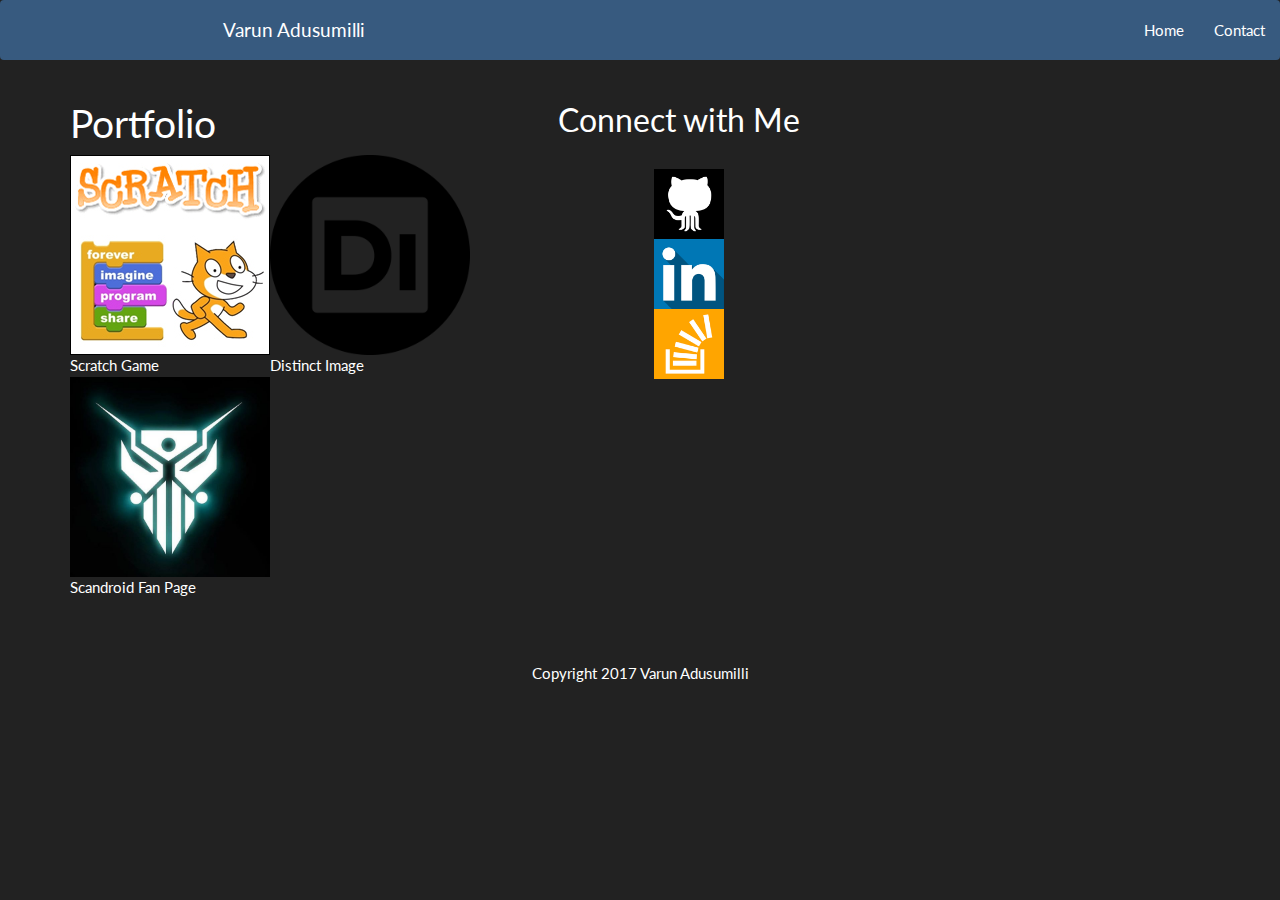
==== portfolio.html @ f9f13335 "Finished" ====
<!DOCTYPE html>
<html>

<link rel="stylesheet" type="text/css" href="assets/css/reset.css">
<link rel="stylesheet" type="text/css" href="assets/css/bootswatch.css">
<link rel="stylesheet" type="text/css" href="assets/css/style.css">

<head>
	<title>Varun Adusumilli's Portfolio Site</title>
	<nav class="navbar navbar-default">
	  <div class="container-fluid">
	    <!-- Brand and toggle get grouped for better mobile display -->
	    <div class="col-md-2">
	    </div>

	    <div class="navbar-header">
	      <button type="button" class="navbar-toggle collapsed" data-toggle="collapse" data-target="#bs-example-navbar-collapse-1" aria-expanded="false">
	        <span class="sr-only">Toggle navigation</span>
	        <span class="icon-bar"></span>
	        <span class="icon-bar"></span>
	        <span class="icon-bar"></span>
	      </button>
	      <a class="navbar-brand" href="#">Varun Adusumilli</a>
	    </div>


	      <ul class="nav navbar-nav navbar-right">
	        <li><a href="index.html">Home</a></li>
	        <li><a href="contact.html">Contact</a></li>
	      </ul>
	    </div><!-- /.navbar-collapse -->
	  </div><!-- /.container-fluid -->
	</nav>
</head>

<body>

	<div class="container">
		<div class="row">
			<div class="col-lg-5">

				<h1 id="abouter">Portfolio</h1>
				<table>
					<tr>
						<td><a href="https://scratch.mit.edu/projects/160811588/"><img src="assets/images/scratch.jpg"></a><br>Scratch Game</td>
						<td><a href="https://distinctimagemarketing.com/people/"><img src="assets/images/di_logo.png" height="200px" width="200px"></a><br>Distinct Image</td>
					</tr>
					<tr>
						<td><a href="assets/Module-8/fanpage.html"><img src="assets/images/scandroid3.jpg" height="200px" width="200px"></a><br>Scandroid Fan Page</td>
					</tr>
				</table>
			</div>
	        <div class="col-lg-3 offset-lg-4">
	          <h2 id="icontext text-center">Connect with Me</h2>
	          <br>
	          <a href="https://github.com/vadusumi"><img src="assets/images/github.png" height="70px" width="70px" class="center-block"></a>
	          <a href="https://www.linkedin.com/in/varun-adusumilli-2b825a13b/"><img src="assets/images/linkedin.png" height="70px" width="70px" class="center-block"></a>
	          <a href="http://stackoverflow.com/users/8010085/varun"><img src="assets/images/stackoverflow.png" height="70px" width="70px" class="center-block"></a>
	        </div>
	    </div>
	</div>
</body>

<footer>
	<div class="feet">
	<br>
	<br>
	<br>
		<p id="boilerplate" class="text-center">Copyright 2017 Varun Adusumilli</p>
	</div>
</footer>
</html>
---- assets/css/bootswatch.css ----
@import url("https://fonts.googleapis.com/css?family=Lato:400,700,400italic");
/*!
 * bootswatch v3.3.7
 * Homepage: http://bootswatch.com
 * Copyright 2012-2016 Thomas Park
 * Licensed under MIT
 * Based on Bootstrap
*/
/*!
 * Bootstrap v3.3.7 (http://getbootstrap.com)
 * Copyright 2011-2016 Twitter, Inc.
 * Licensed under MIT (https://github.com/twbs/bootstrap/blob/master/LICENSE)
 */
/*! normalize.css v3.0.3 | MIT License | github.com/necolas/normalize.css */
html {
  font-family: sans-serif;
  -ms-text-size-adjust: 100%;
  -webkit-text-size-adjust: 100%;
}
body {
  margin: 0;
}
article,
aside,
details,
figcaption,
figure,
footer,
header,
hgroup,
main,
menu,
nav,
section,
summary {
  display: block;
}
audio,
canvas,
progress,
video {
  display: inline-block;
  vertical-align: baseline;
}
audio:not([controls]) {
  display: none;
  height: 0;
}
[hidden],
template {
  display: none;
}
a {
  background-color: transparent;
}
a:active,
a:hover {
  outline: 0;
}
abbr[title] {
  border-bottom: 1px dotted;
}
b,
strong {
  font-weight: bold;
}
dfn {
  font-style: italic;
}
h1 {
  font-size: 2em;
  margin: 0.67em 0;
}
mark {
  background: #ff0;
  color: #000;
}
small {
  font-size: 80%;
}
sub,
sup {
  font-size: 75%;
  line-height: 0;
  position: relative;
  vertical-align: baseline;
}
sup {
  top: -0.5em;
}
sub {
  bottom: -0.25em;
}
img {
  border: 0;
}
svg:not(:root) {
  overflow: hidden;
}
figure {
  margin: 1em 40px;
}
hr {
  -webkit-box-sizing: content-box;
     -moz-box-sizing: content-box;
          box-sizing: content-box;
  height: 0;
}
pre {
  overflow: auto;
}
code,
kbd,
pre,
samp {
  font-family: monospace, monospace;
  font-size: 1em;
}
button,
input,
optgroup,
select,
textarea {
  color: inherit;
  font: inherit;
  margin: 0;
}
button {
  overflow: visible;
}
button,
select {
  text-transform: none;
}
button,
html input[type="button"],
input[type="reset"],
input[type="submit"] {
  -webkit-appearance: button;
  cursor: pointer;
}
button[disabled],
html input[disabled] {
  cursor: default;
}
button::-moz-focus-inner,
input::-moz-focus-inner {
  border: 0;
  padding: 0;
}
input {
  line-height: normal;
}
input[type="checkbox"],
input[type="radio"] {
  -webkit-box-sizing: border-box;
     -moz-box-sizing: border-box;
          box-sizing: border-box;
  padding: 0;
}
input[type="number"]::-webkit-inner-spin-button,
input[type="number"]::-webkit-outer-spin-button {
  height: auto;
}
input[type="search"] {
  -webkit-appearance: textfield;
  -webkit-box-sizing: content-box;
     -moz-box-sizing: content-box;
          box-sizing: content-box;
}
input[type="search"]::-webkit-search-cancel-button,
input[type="search"]::-webkit-search-decoration {
  -webkit-appearance: none;
}
fieldset {
  border: 1px solid #c0c0c0;
  margin: 0 2px;
  padding: 0.35em 0.625em 0.75em;
}
legend {
  border: 0;
  padding: 0;
}
textarea {
  overflow: auto;
}
optgroup {
  font-weight: bold;
}
table {
  border-collapse: collapse;
  border-spacing: 0;
}
td,
th {
  padding: 0;
}
/*! Source: https://github.com/h5bp/html5-boilerplate/blob/master/src/css/main.css */
@media print {
  *,
  *:before,
  *:after {
    background: transparent !important;
    color: #000 !important;
    -webkit-box-shadow: none !important;
            box-shadow: none !important;
    text-shadow: none !important;
  }
  a,
  a:visited {
    text-decoration: underline;
  }
  a[href]:after {
    content: " (" attr(href) ")";
  }
  abbr[title]:after {
    content: " (" attr(title) ")";
  }
  a[href^="#"]:after,
  a[href^="javascript:"]:after {
    content: "";
  }
  pre,
  blockquote {
    border: 1px solid #999;
    page-break-inside: avoid;
  }
  thead {
    display: table-header-group;
  }
  tr,
  img {
    page-break-inside: avoid;
  }
  img {
    max-width: 100% !important;
  }
  p,
  h2,
  h3 {
    orphans: 3;
    widows: 3;
  }
  h2,
  h3 {
    page-break-after: avoid;
  }
  .navbar {
    display: none;
  }
  .btn > .caret,
  .dropup > .btn > .caret {
    border-top-color: #000 !important;
  }
  .label {
    border: 1px solid #000;
  }
  .table {
    border-collapse: collapse !important;
  }
  .table td,
  .table th {
    background-color: #fff !important;
  }
  .table-bordered th,
  .table-bordered td {
    border: 1px solid #ddd !important;
  }
}
@font-face {
  font-family: 'Glyphicons Halflings';
  src: url('../fonts/glyphicons-halflings-regular.eot');
  src: url('../fonts/glyphicons-halflings-regular.eot?#iefix') format('embedded-opentype'), url('../fonts/glyphicons-halflings-regular.woff2') format('woff2'), url('../fonts/glyphicons-halflings-regular.woff') format('woff'), url('../fonts/glyphicons-halflings-regular.ttf') format('truetype'), url('../fonts/glyphicons-halflings-regular.svg#glyphicons_halflingsregular') format('svg');
}
.glyphicon {
  position: relative;
  top: 1px;
  display: inline-block;
  font-family: 'Glyphicons Halflings';
  font-style: normal;
  font-weight: normal;
  line-height: 1;
  -webkit-font-smoothing: antialiased;
  -moz-osx-font-smoothing: grayscale;
}
.glyphicon-asterisk:before {
  content: "\002a";
}
.glyphicon-plus:before {
  content: "\002b";
}
.glyphicon-euro:before,
.glyphicon-eur:before {
  content: "\20ac";
}
.glyphicon-minus:before {
  content: "\2212";
}
.glyphicon-cloud:before {
  content: "\2601";
}
.glyphicon-envelope:before {
  content: "\2709";
}
.glyphicon-pencil:before {
  content: "\270f";
}
.glyphicon-glass:before {
  content: "\e001";
}
.glyphicon-music:before {
  content: "\e002";
}
.glyphicon-search:before {
  content: "\e003";
}
.glyphicon-heart:before {
  content: "\e005";
}
.glyphicon-star:before {
  content: "\e006";
}
.glyphicon-star-empty:before {
  content: "\e007";
}
.glyphicon-user:before {
  content: "\e008";
}
.glyphicon-film:before {
  content: "\e009";
}
.glyphicon-th-large:before {
  content: "\e010";
}
.glyphicon-th:before {
  content: "\e011";
}
.glyphicon-th-list:before {
  content: "\e012";
}
.glyphicon-ok:before {
  content: "\e013";
}
.glyphicon-remove:before {
  content: "\e014";
}
.glyphicon-zoom-in:before {
  content: "\e015";
}
.glyphicon-zoom-out:before {
  content: "\e016";
}
.glyphicon-off:before {
  content: "\e017";
}
.glyphicon-signal:before {
  content: "\e018";
}
.glyphicon-cog:before {
  content: "\e019";
}
.glyphicon-trash:before {
  content: "\e020";
}
.glyphicon-home:before {
  content: "\e021";
}
.glyphicon-file:before {
  content: "\e022";
}
.glyphicon-time:before {
  content: "\e023";
}
.glyphicon-road:before {
  content: "\e024";
}
.glyphicon-download-alt:before {
  content: "\e025";
}
.glyphicon-download:before {
  content: "\e026";
}
.glyphicon-upload:before {
  content: "\e027";
}
.glyphicon-inbox:before {
  content: "\e028";
}
.glyphicon-play-circle:before {
  content: "\e029";
}
.glyphicon-repeat:before {
  content: "\e030";
}
.glyphicon-refresh:before {
  content: "\e031";
}
.glyphicon-list-alt:before {
  content: "\e032";
}
.glyphicon-lock:before {
  content: "\e033";
}
.glyphicon-flag:before {
  content: "\e034";
}
.glyphicon-headphones:before {
  content: "\e035";
}
.glyphicon-volume-off:before {
  content: "\e036";
}
.glyphicon-volume-down:before {
  content: "\e037";
}
.glyphicon-volume-up:before {
  content: "\e038";
}
.glyphicon-qrcode:before {
  content: "\e039";
}
.glyphicon-barcode:before {
  content: "\e040";
}
.glyphicon-tag:before {
  content: "\e041";
}
.glyphicon-tags:before {
  content: "\e042";
}
.glyphicon-book:before {
  content: "\e043";
}
.glyphicon-bookmark:before {
  content: "\e044";
}
.glyphicon-print:before {
  content: "\e045";
}
.glyphicon-camera:before {
  content: "\e046";
}
.glyphicon-font:before {
  content: "\e047";
}
.glyphicon-bold:before {
  content: "\e048";
}
.glyphicon-italic:before {
  content: "\e049";
}
.glyphicon-text-height:before {
  content: "\e050";
}
.glyphicon-text-width:before {
  content: "\e051";
}
.glyphicon-align-left:before {
  content: "\e052";
}
.glyphicon-align-center:before {
  content: "\e053";
}
.glyphicon-align-right:before {
  content: "\e054";
}
.glyphicon-align-justify:before {
  content: "\e055";
}
.glyphicon-list:before {
  content: "\e056";
}
.glyphicon-indent-left:before {
  content: "\e057";
}
.glyphicon-indent-right:before {
  content: "\e058";
}
.glyphicon-facetime-video:before {
  content: "\e059";
}
.glyphicon-picture:before {
  content: "\e060";
}
.glyphicon-map-marker:before {
  content: "\e062";
}
.glyphicon-adjust:before {
  content: "\e063";
}
.glyphicon-tint:before {
  content: "\e064";
}
.glyphicon-edit:before {
  content: "\e065";
}
.glyphicon-share:before {
  content: "\e066";
}
.glyphicon-check:before {
  content: "\e067";
}
.glyphicon-move:before {
  content: "\e068";
}
.glyphicon-step-backward:before {
  content: "\e069";
}
.glyphicon-fast-backward:before {
  content: "\e070";
}
.glyphicon-backward:before {
  content: "\e071";
}
.glyphicon-play:before {
  content: "\e072";
}
.glyphicon-pause:before {
  content: "\e073";
}
.glyphicon-stop:before {
  content: "\e074";
}
.glyphicon-forward:before {
  content: "\e075";
}
.glyphicon-fast-forward:before {
  content: "\e076";
}
.glyphicon-step-forward:before {
  content: "\e077";
}
.glyphicon-eject:before {
  content: "\e078";
}
.glyphicon-chevron-left:before {
  content: "\e079";
}
.glyphicon-chevron-right:before {
  content: "\e080";
}
.glyphicon-plus-sign:before {
  content: "\e081";
}
.glyphicon-minus-sign:before {
  content: "\e082";
}
.glyphicon-remove-sign:before {
  content: "\e083";
}
.glyphicon-ok-sign:before {
  content: "\e084";
}
.glyphicon-question-sign:before {
  content: "\e085";
}
.glyphicon-info-sign:before {
  content: "\e086";
}
.glyphicon-screenshot:before {
  content: "\e087";
}
.glyphicon-remove-circle:before {
  content: "\e088";
}
.glyphicon-ok-circle:before {
  content: "\e089";
}
.glyphicon-ban-circle:before {
  content: "\e090";
}
.glyphicon-arrow-left:before {
  content: "\e091";
}
.glyphicon-arrow-right:before {
  content: "\e092";
}
.glyphicon-arrow-up:before {
  content: "\e093";
}
.glyphicon-arrow-down:before {
  content: "\e094";
}
.glyphicon-share-alt:before {
  content: "\e095";
}
.glyphicon-resize-full:before {
  content: "\e096";
}
.glyphicon-resize-small:before {
  content: "\e097";
}
.glyphicon-exclamation-sign:before {
  content: "\e101";
}
.glyphicon-gift:before {
  content: "\e102";
}
.glyphicon-leaf:before {
  content: "\e103";
}
.glyphicon-fire:before {
  content: "\e104";
}
.glyphicon-eye-open:before {
  content: "\e105";
}
.glyphicon-eye-close:before {
  content: "\e106";
}
.glyphicon-warning-sign:before {
  content: "\e107";
}
.glyphicon-plane:before {
  content: "\e108";
}
.glyphicon-calendar:before {
  content: "\e109";
}
.glyphicon-random:before {
  content: "\e110";
}
.glyphicon-comment:before {
  content: "\e111";
}
.glyphicon-magnet:before {
  content: "\e112";
}
.glyphicon-chevron-up:before {
  content: "\e113";
}
.glyphicon-chevron-down:before {
  content: "\e114";
}
.glyphicon-retweet:before {
  content: "\e115";
}
.glyphicon-shopping-cart:before {
  content: "\e116";
}
.glyphicon-folder-close:before {
  content: "\e117";
}
.glyphicon-folder-open:before {
  content: "\e118";
}
.glyphicon-resize-vertical:before {
  content: "\e119";
}
.glyphicon-resize-horizontal:before {
  content: "\e120";
}
.glyphicon-hdd:before {
  content: "\e121";
}
.glyphicon-bullhorn:before {
  content: "\e122";
}
.glyphicon-bell:before {
  content: "\e123";
}
.glyphicon-certificate:before {
  content: "\e124";
}
.glyphicon-thumbs-up:before {
  content: "\e125";
}
.glyphicon-thumbs-down:before {
  content: "\e126";
}
.glyphicon-hand-right:before {
  content: "\e127";
}
.glyphicon-hand-left:before {
  content: "\e128";
}
.glyphicon-hand-up:before {
  content: "\e129";
}
.glyphicon-hand-down:before {
  content: "\e130";
}
.glyphicon-circle-arrow-right:before {
  content: "\e131";
}
.glyphicon-circle-arrow-left:before {
  content: "\e132";
}
.glyphicon-circle-arrow-up:before {
  content: "\e133";
}
.glyphicon-circle-arrow-down:before {
  content: "\e134";
}
.glyphicon-globe:before {
  content: "\e135";
}
.glyphicon-wrench:before {
  content: "\e136";
}
.glyphicon-tasks:before {
  content: "\e137";
}
.glyphicon-filter:before {
  content: "\e138";
}
.glyphicon-briefcase:before {
  content: "\e139";
}
.glyphicon-fullscreen:before {
  content: "\e140";
}
.glyphicon-dashboard:before {
  content: "\e141";
}
.glyphicon-paperclip:before {
  content: "\e142";
}
.glyphicon-heart-empty:before {
  content: "\e143";
}
.glyphicon-link:before {
  content: "\e144";
}
.glyphicon-phone:before {
  content: "\e145";
}
.glyphicon-pushpin:before {
  content: "\e146";
}
.glyphicon-usd:before {
  content: "\e148";
}
.glyphicon-gbp:before {
  content: "\e149";
}
.glyphicon-sort:before {
  content: "\e150";
}
.glyphicon-sort-by-alphabet:before {
  content: "\e151";
}
.glyphicon-sort-by-alphabet-alt:before {
  content: "\e152";
}
.glyphicon-sort-by-order:before {
  content: "\e153";
}
.glyphicon-sort-by-order-alt:before {
  content: "\e154";
}
.glyphicon-sort-by-attributes:before {
  content: "\e155";
}
.glyphicon-sort-by-attributes-alt:before {
  content: "\e156";
}
.glyphicon-unchecked:before {
  content: "\e157";
}
.glyphicon-expand:before {
  content: "\e158";
}
.glyphicon-collapse-down:before {
  content: "\e159";
}
.glyphicon-collapse-up:before {
  content: "\e160";
}
.glyphicon-log-in:before {
  content: "\e161";
}
.glyphicon-flash:before {
  content: "\e162";
}
.glyphicon-log-out:before {
  content: "\e163";
}
.glyphicon-new-window:before {
  content: "\e164";
}
.glyphicon-record:before {
  content: "\e165";
}
.glyphicon-save:before {
  content: "\e166";
}
.glyphicon-open:before {
  content: "\e167";
}
.glyphicon-saved:before {
  content: "\e168";
}
.glyphicon-import:before {
  content: "\e169";
}
.glyphicon-export:before {
  content: "\e170";
}
.glyphicon-send:before {
  content: "\e171";
}
.glyphicon-floppy-disk:before {
  content: "\e172";
}
.glyphicon-floppy-saved:before {
  content: "\e173";
}
.glyphicon-floppy-remove:before {
  content: "\e174";
}
.glyphicon-floppy-save:before {
  content: "\e175";
}
.glyphicon-floppy-open:before {
  content: "\e176";
}
.glyphicon-credit-card:before {
  content: "\e177";
}
.glyphicon-transfer:before {
  content: "\e178";
}
.glyphicon-cutlery:before {
  content: "\e179";
}
.glyphicon-header:before {
  content: "\e180";
}
.glyphicon-compressed:before {
  content: "\e181";
}
.glyphicon-earphone:before {
  content: "\e182";
}
.glyphicon-phone-alt:before {
  content: "\e183";
}
.glyphicon-tower:before {
  content: "\e184";
}
.glyphicon-stats:before {
  content: "\e185";
}
.glyphicon-sd-video:before {
  content: "\e186";
}
.glyphicon-hd-video:before {
  content: "\e187";
}
.glyphicon-subtitles:before {
  content: "\e188";
}
.glyphicon-sound-stereo:before {
  content: "\e189";
}
.glyphicon-sound-dolby:before {
  content: "\e190";
}
.glyphicon-sound-5-1:before {
  content: "\e191";
}
.glyphicon-sound-6-1:before {
  content: "\e192";
}
.glyphicon-sound-7-1:before {
  content: "\e193";
}
.glyphicon-copyright-mark:before {
  content: "\e194";
}
.glyphicon-registration-mark:before {
  content: "\e195";
}
.glyphicon-cloud-download:before {
  content: "\e197";
}
.glyphicon-cloud-upload:before {
  content: "\e198";
}
.glyphicon-tree-conifer:before {
  content: "\e199";
}
.glyphicon-tree-deciduous:before {
  content: "\e200";
}
.glyphicon-cd:before {
  content: "\e201";
}
.glyphicon-save-file:before {
  content: "\e202";
}
.glyphicon-open-file:before {
  content: "\e203";
}
.glyphicon-level-up:before {
  content: "\e204";
}
.glyphicon-copy:before {
  content: "\e205";
}
.glyphicon-paste:before {
  content: "\e206";
}
.glyphicon-alert:before {
  content: "\e209";
}
.glyphicon-equalizer:before {
  content: "\e210";
}
.glyphicon-king:before {
  content: "\e211";
}
.glyphicon-queen:before {
  content: "\e212";
}
.glyphicon-pawn:before {
  content: "\e213";
}
.glyphicon-bishop:before {
  content: "\e214";
}
.glyphicon-knight:before {
  content: "\e215";
}
.glyphicon-baby-formula:before {
  content: "\e216";
}
.glyphicon-tent:before {
  content: "\26fa";
}
.glyphicon-blackboard:before {
  content: "\e218";
}
.glyphicon-bed:before {
  content: "\e219";
}
.glyphicon-apple:before {
  content: "\f8ff";
}
.glyphicon-erase:before {
  content: "\e221";
}
.glyphicon-hourglass:before {
  content: "\231b";
}
.glyphicon-lamp:before {
  content: "\e223";
}
.glyphicon-duplicate:before {
  content: "\e224";
}
.glyphicon-piggy-bank:before {
  content: "\e225";
}
.glyphicon-scissors:before {
  content: "\e226";
}
.glyphicon-bitcoin:before {
  content: "\e227";
}
.glyphicon-btc:before {
  content: "\e227";
}
.glyphicon-xbt:before {
  content: "\e227";
}
.glyphicon-yen:before {
  content: "\00a5";
}
.glyphicon-jpy:before {
  content: "\00a5";
}
.glyphicon-ruble:before {
  content: "\20bd";
}
.glyphicon-rub:before {
  content: "\20bd";
}
.glyphicon-scale:before {
  content: "\e230";
}
.glyphicon-ice-lolly:before {
  content: "\e231";
}
.glyphicon-ice-lolly-tasted:before {
  content: "\e232";
}
.glyphicon-education:before {
  content: "\e233";
}
.glyphicon-option-horizontal:before {
  content: "\e234";
}
.glyphicon-option-vertical:before {
  content: "\e235";
}
.glyphicon-menu-hamburger:before {
  content: "\e236";
}
.glyphicon-modal-window:before {
  content: "\e237";
}
.glyphicon-oil:before {
  content: "\e238";
}
.glyphicon-grain:before {
  content: "\e239";
}
.glyphicon-sunglasses:before {
  content: "\e240";
}
.glyphicon-text-size:before {
  content: "\e241";
}
.glyphicon-text-color:before {
  content: "\e242";
}
.glyphicon-text-background:before {
  content: "\e243";
}
.glyphicon-object-align-top:before {
  content: "\e244";
}
.glyphicon-object-align-bottom:before {
  content: "\e245";
}
.glyphicon-object-align-horizontal:before {
  content: "\e246";
}
.glyphicon-object-align-left:before {
  content: "\e247";
}
.glyphicon-object-align-vertical:before {
  content: "\e248";
}
.glyphicon-object-align-right:before {
  content: "\e249";
}
.glyphicon-triangle-right:before {
  content: "\e250";
}
.glyphicon-triangle-left:before {
  content: "\e251";
}
.glyphicon-triangle-bottom:before {
  content: "\e252";
}
.glyphicon-triangle-top:before {
  content: "\e253";
}
.glyphicon-console:before {
  content: "\e254";
}
.glyphicon-superscript:before {
  content: "\e255";
}
.glyphicon-subscript:before {
  content: "\e256";
}
.glyphicon-menu-left:before {
  content: "\e257";
}
.glyphicon-menu-right:before {
  content: "\e258";
}
.glyphicon-menu-down:before {
  content: "\e259";
}
.glyphicon-menu-up:before {
  content: "\e260";
}
* {
  -webkit-box-sizing: border-box;
  -moz-box-sizing: border-box;
  box-sizing: border-box;
}
*:before,
*:after {
  -webkit-box-sizing: border-box;
  -moz-box-sizing: border-box;
  box-sizing: border-box;
}
html {
  font-size: 10px;
  -webkit-tap-highlight-color: rgba(0, 0, 0, 0);
}
body {
  font-family: "Lato", "Helvetica Neue", Helvetica, Arial, sans-serif;
  font-size: 15px;
  line-height: 1.42857143;
  color: #ffffff;
  background-color: #222222;
}
input,
button,
select,
textarea {
  font-family: inherit;
  font-size: inherit;
  line-height: inherit;
}
a {
  color: #0ce3ac;
  text-decoration: none;
}
a:hover,
a:focus {
  color: #0ce3ac;
  text-decoration: underline;
}
a:focus {
  outline: 5px auto -webkit-focus-ring-color;
  outline-offset: -2px;
}
figure {
  margin: 0;
}
img {
  vertical-align: middle;
}
.img-responsive,
.thumbnail > img,
.thumbnail a > img,
.carousel-inner > .item > img,
.carousel-inner > .item > a > img {
  display: block;
  max-width: 100%;
  height: auto;
}
.img-rounded {
  border-radius: 6px;
}
.img-thumbnail {
  padding: 2px;
  line-height: 1.42857143;
  background-color: #222222;
  border: 1px solid #464545;
  border-radius: 4px;
  -webkit-transition: all 0.2s ease-in-out;
  -o-transition: all 0.2s ease-in-out;
  transition: all 0.2s ease-in-out;
  display: inline-block;
  max-width: 100%;
  height: auto;
}
.img-circle {
  border-radius: 50%;
}
hr {
  margin-top: 21px;
  margin-bottom: 21px;
  border: 0;
  border-top: 1px solid #464545;
}
.sr-only {
  position: absolute;
  width: 1px;
  height: 1px;
  margin: -1px;
  padding: 0;
  overflow: hidden;
  clip: rect(0, 0, 0, 0);
  border: 0;
}
.sr-only-focusable:active,
.sr-only-focusable:focus {
  position: static;
  width: auto;
  height: auto;
  margin: 0;
  overflow: visible;
  clip: auto;
}
[role="button"] {
  cursor: pointer;
}
h1,
h2,
h3,
h4,
h5,
h6,
.h1,
.h2,
.h3,
.h4,
.h5,
.h6 {
  font-family: "Lato", "Helvetica Neue", Helvetica, Arial, sans-serif;
  font-weight: 400;
  line-height: 1.1;
  color: inherit;
}
h1 small,
h2 small,
h3 small,
h4 small,
h5 small,
h6 small,
.h1 small,
.h2 small,
.h3 small,
.h4 small,
.h5 small,
.h6 small,
h1 .small,
h2 .small,
h3 .small,
h4 .small,
h5 .small,
h6 .small,
.h1 .small,
.h2 .small,
.h3 .small,
.h4 .small,
.h5 .small,
.h6 .small {
  font-weight: normal;
  line-height: 1;
  color: #999999;
}
h1,
.h1,
h2,
.h2,
h3,
.h3 {
  margin-top: 21px;
  margin-bottom: 10.5px;
}
h1 small,
.h1 small,
h2 small,
.h2 small,
h3 small,
.h3 small,
h1 .small,
.h1 .small,
h2 .small,
.h2 .small,
h3 .small,
.h3 .small {
  font-size: 65%;
}
h4,
.h4,
h5,
.h5,
h6,
.h6 {
  margin-top: 10.5px;
  margin-bottom: 10.5px;
}
h4 small,
.h4 small,
h5 small,
.h5 small,
h6 small,
.h6 small,
h4 .small,
.h4 .small,
h5 .small,
.h5 .small,
h6 .small,
.h6 .small {
  font-size: 75%;
}
h1,
.h1 {
  font-size: 39px;
}
h2,
.h2 {
  font-size: 32px;
}
h3,
.h3 {
  font-size: 26px;
}
h4,
.h4 {
  font-size: 19px;
}
h5,
.h5 {
  font-size: 15px;
}
h6,
.h6 {
  font-size: 13px;
}
p {
  margin: 0 0 10.5px;
}
.lead {
  margin-bottom: 21px;
  font-size: 17px;
  font-weight: 300;
  line-height: 1.4;
}
@media (min-width: 768px) {
  .lead {
    font-size: 22.5px;
  }
}
small,
.small {
  font-size: 86%;
}
mark,
.mark {
  background-color: #f39c12;
  padding: .2em;
}
.text-left {
  text-align: left;
}
.text-right {
  text-align: right;
}
.text-center {
  text-align: center;
}
.text-justify {
  text-align: justify;
}
.text-nowrap {
  white-space: nowrap;
}
.text-lowercase {
  text-transform: lowercase;
}
.text-uppercase {
  text-transform: uppercase;
}
.text-capitalize {
  text-transform: capitalize;
}
.text-muted {
  color: #999999;
}
.text-primary {
  color: #375a7f;
}
a.text-primary:hover,
a.text-primary:focus {
  color: #28415b;
}
.text-success {
  color: #ffffff;
}
a.text-success:hover,
a.text-success:focus {
  color: #e6e6e6;
}
.text-info {
  color: #ffffff;
}
a.text-info:hover,
a.text-info:focus {
  color: #e6e6e6;
}
.text-warning {
  color: #ffffff;
}
a.text-warning:hover,
a.text-warning:focus {
  color: #e6e6e6;
}
.text-danger {
  color: #ffffff;
}
a.text-danger:hover,
a.text-danger:focus {
  color: #e6e6e6;
}
.bg-primary {
  color: #fff;
  background-color: #375a7f;
}
a.bg-primary:hover,
a.bg-primary:focus {
  background-color: #28415b;
}
.bg-success {
  background-color: #00bc8c;
}
a.bg-success:hover,
a.bg-success:focus {
  background-color: #008966;
}
.bg-info {
  background-color: #3498db;
}
a.bg-info:hover,
a.bg-info:focus {
  background-color: #217dbb;
}
.bg-warning {
  background-color: #f39c12;
}
a.bg-warning:hover,
a.bg-warning:focus {
  background-color: #c87f0a;
}
.bg-danger {
  background-color: #e74c3c;
}
a.bg-danger:hover,
a.bg-danger:focus {
  background-color: #d62c1a;
}
.page-header {
  padding-bottom: 9.5px;
  margin: 42px 0 21px;
  border-bottom: 1px solid transparent;
}
ul,
ol {
  margin-top: 0;
  margin-bottom: 10.5px;
}
ul ul,
ol ul,
ul ol,
ol ol {
  margin-bottom: 0;
}
.list-unstyled {
  padding-left: 0;
  list-style: none;
}
.list-inline {
  padding-left: 0;
  list-style: none;
  margin-left: -5px;
}
.list-inline > li {
  display: inline-block;
  padding-left: 5px;
  padding-right: 5px;
}
dl {
  margin-top: 0;
  margin-bottom: 21px;
}
dt,
dd {
  line-height: 1.42857143;
}
dt {
  font-weight: bold;
}
dd {
  margin-left: 0;
}
@media (min-width: 768px) {
  .dl-horizontal dt {
    float: left;
    width: 160px;
    clear: left;
    text-align: right;
    overflow: hidden;
    text-overflow: ellipsis;
    white-space: nowrap;
  }
  .dl-horizontal dd {
    margin-left: 180px;
  }
}
abbr[title],
abbr[data-original-title] {
  cursor: help;
  border-bottom: 1px dotted #999999;
}
.initialism {
  font-size: 90%;
  text-transform: uppercase;
}
blockquote {
  padding: 10.5px 21px;
  margin: 0 0 21px;
  font-size: 18.75px;
  border-left: 5px solid #464545;
}
blockquote p:last-child,
blockquote ul:last-child,
blockquote ol:last-child {
  margin-bottom: 0;
}
blockquote footer,
blockquote small,
blockquote .small {
  display: block;
  font-size: 80%;
  line-height: 1.42857143;
  color: #999999;
}
blockquote footer:before,
blockquote small:before,
blockquote .small:before {
  content: '\2014 \00A0';
}
.blockquote-reverse,
blockquote.pull-right {
  padding-right: 15px;
  padding-left: 0;
  border-right: 5px solid #464545;
  border-left: 0;
  text-align: right;
}
.blockquote-reverse footer:before,
blockquote.pull-right footer:before,
.blockquote-reverse small:before,
blockquote.pull-right small:before,
.blockquote-reverse .small:before,
blockquote.pull-right .small:before {
  content: '';
}
.blockquote-reverse footer:after,
blockquote.pull-right footer:after,
.blockquote-reverse small:after,
blockquote.pull-right small:after,
.blockquote-reverse .small:after,
blockquote.pull-right .small:after {
  content: '\00A0 \2014';
}
address {
  margin-bottom: 21px;
  font-style: normal;
  line-height: 1.42857143;
}
code,
kbd,
pre,
samp {
  font-family: Menlo, Monaco, Consolas, "Courier New", monospace;
}
code {
  padding: 2px 4px;
  font-size: 90%;
  color: #c7254e;
  background-color: #f9f2f4;
  border-radius: 4px;
}
kbd {
  padding: 2px 4px;
  font-size: 90%;
  color: #ffffff;
  background-color: #333333;
  border-radius: 3px;
  -webkit-box-shadow: inset 0 -1px 0 rgba(0, 0, 0, 0.25);
          box-shadow: inset 0 -1px 0 rgba(0, 0, 0, 0.25);
}
kbd kbd {
  padding: 0;
  font-size: 100%;
  font-weight: bold;
  -webkit-box-shadow: none;
          box-shadow: none;
}
pre {
  display: block;
  padding: 10px;
  margin: 0 0 10.5px;
  font-size: 14px;
  line-height: 1.42857143;
  word-break: break-all;
  word-wrap: break-word;
  color: #303030;
  background-color: #ebebeb;
  border: 1px solid #cccccc;
  border-radius: 4px;
}
pre code {
  padding: 0;
  font-size: inherit;
  color: inherit;
  white-space: pre-wrap;
  background-color: transparent;
  border-radius: 0;
}
.pre-scrollable {
  max-height: 340px;
  overflow-y: scroll;
}
.container {
  margin-right: auto;
  margin-left: auto;
  padding-left: 15px;
  padding-right: 15px;
}
@media (min-width: 768px) {
  .container {
    width: 750px;
  }
}
@media (min-width: 992px) {
  .container {
    width: 970px;
  }
}
@media (min-width: 1200px) {
  .container {
    width: 1170px;
  }
}
.container-fluid {
  margin-right: auto;
  margin-left: auto;
  padding-left: 15px;
  padding-right: 15px;
}
.row {
  margin-left: -15px;
  margin-right: -15px;
}
.col-xs-1, .col-sm-1, .col-md-1, .col-lg-1, .col-xs-2, .col-sm-2, .col-md-2, .col-lg-2, .col-xs-3, .col-sm-3, .col-md-3, .col-lg-3, .col-xs-4, .col-sm-4, .col-md-4, .col-lg-4, .col-xs-5, .col-sm-5, .col-md-5, .col-lg-5, .col-xs-6, .col-sm-6, .col-md-6, .col-lg-6, .col-xs-7, .col-sm-7, .col-md-7, .col-lg-7, .col-xs-8, .col-sm-8, .col-md-8, .col-lg-8, .col-xs-9, .col-sm-9, .col-md-9, .col-lg-9, .col-xs-10, .col-sm-10, .col-md-10, .col-lg-10, .col-xs-11, .col-sm-11, .col-md-11, .col-lg-11, .col-xs-12, .col-sm-12, .col-md-12, .col-lg-12 {
  position: relative;
  min-height: 1px;
  padding-left: 15px;
  padding-right: 15px;
}
.col-xs-1, .col-xs-2, .col-xs-3, .col-xs-4, .col-xs-5, .col-xs-6, .col-xs-7, .col-xs-8, .col-xs-9, .col-xs-10, .col-xs-11, .col-xs-12 {
  float: left;
}
.col-xs-12 {
  width: 100%;
}
.col-xs-11 {
  width: 91.66666667%;
}
.col-xs-10 {
  width: 83.33333333%;
}
.col-xs-9 {
  width: 75%;
}
.col-xs-8 {
  width: 66.66666667%;
}
.col-xs-7 {
  width: 58.33333333%;
}
.col-xs-6 {
  width: 50%;
}
.col-xs-5 {
  width: 41.66666667%;
}
.col-xs-4 {
  width: 33.33333333%;
}
.col-xs-3 {
  width: 25%;
}
.col-xs-2 {
  width: 16.66666667%;
}
.col-xs-1 {
  width: 8.33333333%;
}
.col-xs-pull-12 {
  right: 100%;
}
.col-xs-pull-11 {
  right: 91.66666667%;
}
.col-xs-pull-10 {
  right: 83.33333333%;
}
.col-xs-pull-9 {
  right: 75%;
}
.col-xs-pull-8 {
  right: 66.66666667%;
}
.col-xs-pull-7 {
  right: 58.33333333%;
}
.col-xs-pull-6 {
  right: 50%;
}
.col-xs-pull-5 {
  right: 41.66666667%;
}
.col-xs-pull-4 {
  right: 33.33333333%;
}
.col-xs-pull-3 {
  right: 25%;
}
.col-xs-pull-2 {
  right: 16.66666667%;
}
.col-xs-pull-1 {
  right: 8.33333333%;
}
.col-xs-pull-0 {
  right: auto;
}
.col-xs-push-12 {
  left: 100%;
}
.col-xs-push-11 {
  left: 91.66666667%;
}
.col-xs-push-10 {
  left: 83.33333333%;
}
.col-xs-push-9 {
  left: 75%;
}
.col-xs-push-8 {
  left: 66.66666667%;
}
.col-xs-push-7 {
  left: 58.33333333%;
}
.col-xs-push-6 {
  left: 50%;
}
.col-xs-push-5 {
  left: 41.66666667%;
}
.col-xs-push-4 {
  left: 33.33333333%;
}
.col-xs-push-3 {
  left: 25%;
}
.col-xs-push-2 {
  left: 16.66666667%;
}
.col-xs-push-1 {
  left: 8.33333333%;
}
.col-xs-push-0 {
  left: auto;
}
.col-xs-offset-12 {
  margin-left: 100%;
}
.col-xs-offset-11 {
  margin-left: 91.66666667%;
}
.col-xs-offset-10 {
  margin-left: 83.33333333%;
}
.col-xs-offset-9 {
  margin-left: 75%;
}
.col-xs-offset-8 {
  margin-left: 66.66666667%;
}
.col-xs-offset-7 {
  margin-left: 58.33333333%;
}
.col-xs-offset-6 {
  margin-left: 50%;
}
.col-xs-offset-5 {
  margin-left: 41.66666667%;
}
.col-xs-offset-4 {
  margin-left: 33.33333333%;
}
.col-xs-offset-3 {
  margin-left: 25%;
}
.col-xs-offset-2 {
  margin-left: 16.66666667%;
}
.col-xs-offset-1 {
  margin-left: 8.33333333%;
}
.col-xs-offset-0 {
  margin-left: 0%;
}
@media (min-width: 768px) {
  .col-sm-1, .col-sm-2, .col-sm-3, .col-sm-4, .col-sm-5, .col-sm-6, .col-sm-7, .col-sm-8, .col-sm-9, .col-sm-10, .col-sm-11, .col-sm-12 {
    float: left;
  }
  .col-sm-12 {
    width: 100%;
  }
  .col-sm-11 {
    width: 91.66666667%;
  }
  .col-sm-10 {
    width: 83.33333333%;
  }
  .col-sm-9 {
    width: 75%;
  }
  .col-sm-8 {
    width: 66.66666667%;
  }
  .col-sm-7 {
    width: 58.33333333%;
  }
  .col-sm-6 {
    width: 50%;
  }
  .col-sm-5 {
    width: 41.66666667%;
  }
  .col-sm-4 {
    width: 33.33333333%;
  }
  .col-sm-3 {
    width: 25%;
  }
  .col-sm-2 {
    width: 16.66666667%;
  }
  .col-sm-1 {
    width: 8.33333333%;
  }
  .col-sm-pull-12 {
    right: 100%;
  }
  .col-sm-pull-11 {
    right: 91.66666667%;
  }
  .col-sm-pull-10 {
    right: 83.33333333%;
  }
  .col-sm-pull-9 {
    right: 75%;
  }
  .col-sm-pull-8 {
    right: 66.66666667%;
  }
  .col-sm-pull-7 {
    right: 58.33333333%;
  }
  .col-sm-pull-6 {
    right: 50%;
  }
  .col-sm-pull-5 {
    right: 41.66666667%;
  }
  .col-sm-pull-4 {
    right: 33.33333333%;
  }
  .col-sm-pull-3 {
    right: 25%;
  }
  .col-sm-pull-2 {
    right: 16.66666667%;
  }
  .col-sm-pull-1 {
    right: 8.33333333%;
  }
  .col-sm-pull-0 {
    right: auto;
  }
  .col-sm-push-12 {
    left: 100%;
  }
  .col-sm-push-11 {
    left: 91.66666667%;
  }
  .col-sm-push-10 {
    left: 83.33333333%;
  }
  .col-sm-push-9 {
    left: 75%;
  }
  .col-sm-push-8 {
    left: 66.66666667%;
  }
  .col-sm-push-7 {
    left: 58.33333333%;
  }
  .col-sm-push-6 {
    left: 50%;
  }
  .col-sm-push-5 {
    left: 41.66666667%;
  }
  .col-sm-push-4 {
    left: 33.33333333%;
  }
  .col-sm-push-3 {
    left: 25%;
  }
  .col-sm-push-2 {
    left: 16.66666667%;
  }
  .col-sm-push-1 {
    left: 8.33333333%;
  }
  .col-sm-push-0 {
    left: auto;
  }
  .col-sm-offset-12 {
    margin-left: 100%;
  }
  .col-sm-offset-11 {
    margin-left: 91.66666667%;
  }
  .col-sm-offset-10 {
    margin-left: 83.33333333%;
  }
  .col-sm-offset-9 {
    margin-left: 75%;
  }
  .col-sm-offset-8 {
    margin-left: 66.66666667%;
  }
  .col-sm-offset-7 {
    margin-left: 58.33333333%;
  }
  .col-sm-offset-6 {
    margin-left: 50%;
  }
  .col-sm-offset-5 {
    margin-left: 41.66666667%;
  }
  .col-sm-offset-4 {
    margin-left: 33.33333333%;
  }
  .col-sm-offset-3 {
    margin-left: 25%;
  }
  .col-sm-offset-2 {
    margin-left: 16.66666667%;
  }
  .col-sm-offset-1 {
    margin-left: 8.33333333%;
  }
  .col-sm-offset-0 {
    margin-left: 0%;
  }
}
@media (min-width: 992px) {
  .col-md-1, .col-md-2, .col-md-3, .col-md-4, .col-md-5, .col-md-6, .col-md-7, .col-md-8, .col-md-9, .col-md-10, .col-md-11, .col-md-12 {
    float: left;
  }
  .col-md-12 {
    width: 100%;
  }
  .col-md-11 {
    width: 91.66666667%;
  }
  .col-md-10 {
    width: 83.33333333%;
  }
  .col-md-9 {
    width: 75%;
  }
  .col-md-8 {
    width: 66.66666667%;
  }
  .col-md-7 {
    width: 58.33333333%;
  }
  .col-md-6 {
    width: 50%;
  }
  .col-md-5 {
    width: 41.66666667%;
  }
  .col-md-4 {
    width: 33.33333333%;
  }
  .col-md-3 {
    width: 25%;
  }
  .col-md-2 {
    width: 16.66666667%;
  }
  .col-md-1 {
    width: 8.33333333%;
  }
  .col-md-pull-12 {
    right: 100%;
  }
  .col-md-pull-11 {
    right: 91.66666667%;
  }
  .col-md-pull-10 {
    right: 83.33333333%;
  }
  .col-md-pull-9 {
    right: 75%;
  }
  .col-md-pull-8 {
    right: 66.66666667%;
  }
  .col-md-pull-7 {
    right: 58.33333333%;
  }
  .col-md-pull-6 {
    right: 50%;
  }
  .col-md-pull-5 {
    right: 41.66666667%;
  }
  .col-md-pull-4 {
    right: 33.33333333%;
  }
  .col-md-pull-3 {
    right: 25%;
  }
  .col-md-pull-2 {
    right: 16.66666667%;
  }
  .col-md-pull-1 {
    right: 8.33333333%;
  }
  .col-md-pull-0 {
    right: auto;
  }
  .col-md-push-12 {
    left: 100%;
  }
  .col-md-push-11 {
    left: 91.66666667%;
  }
  .col-md-push-10 {
    left: 83.33333333%;
  }
  .col-md-push-9 {
    left: 75%;
  }
  .col-md-push-8 {
    left: 66.66666667%;
  }
  .col-md-push-7 {
    left: 58.33333333%;
  }
  .col-md-push-6 {
    left: 50%;
  }
  .col-md-push-5 {
    left: 41.66666667%;
  }
  .col-md-push-4 {
    left: 33.33333333%;
  }
  .col-md-push-3 {
    left: 25%;
  }
  .col-md-push-2 {
    left: 16.66666667%;
  }
  .col-md-push-1 {
    left: 8.33333333%;
  }
  .col-md-push-0 {
    left: auto;
  }
  .col-md-offset-12 {
    margin-left: 100%;
  }
  .col-md-offset-11 {
    margin-left: 91.66666667%;
  }
  .col-md-offset-10 {
    margin-left: 83.33333333%;
  }
  .col-md-offset-9 {
    margin-left: 75%;
  }
  .col-md-offset-8 {
    margin-left: 66.66666667%;
  }
  .col-md-offset-7 {
    margin-left: 58.33333333%;
  }
  .col-md-offset-6 {
    margin-left: 50%;
  }
  .col-md-offset-5 {
    margin-left: 41.66666667%;
  }
  .col-md-offset-4 {
    margin-left: 33.33333333%;
  }
  .col-md-offset-3 {
    margin-left: 25%;
  }
  .col-md-offset-2 {
    margin-left: 16.66666667%;
  }
  .col-md-offset-1 {
    margin-left: 8.33333333%;
  }
  .col-md-offset-0 {
    margin-left: 0%;
  }
}
@media (min-width: 1200px) {
  .col-lg-1, .col-lg-2, .col-lg-3, .col-lg-4, .col-lg-5, .col-lg-6, .col-lg-7, .col-lg-8, .col-lg-9, .col-lg-10, .col-lg-11, .col-lg-12 {
    float: left;
  }
  .col-lg-12 {
    width: 100%;
  }
  .col-lg-11 {
    width: 91.66666667%;
  }
  .col-lg-10 {
    width: 83.33333333%;
  }
  .col-lg-9 {
    width: 75%;
  }
  .col-lg-8 {
    width: 66.66666667%;
  }
  .col-lg-7 {
    width: 58.33333333%;
  }
  .col-lg-6 {
    width: 50%;
  }
  .col-lg-5 {
    width: 41.66666667%;
  }
  .col-lg-4 {
    width: 33.33333333%;
  }
  .col-lg-3 {
    width: 25%;
  }
  .col-lg-2 {
    width: 16.66666667%;
  }
  .col-lg-1 {
    width: 8.33333333%;
  }
  .col-lg-pull-12 {
    right: 100%;
  }
  .col-lg-pull-11 {
    right: 91.66666667%;
  }
  .col-lg-pull-10 {
    right: 83.33333333%;
  }
  .col-lg-pull-9 {
    right: 75%;
  }
  .col-lg-pull-8 {
    right: 66.66666667%;
  }
  .col-lg-pull-7 {
    right: 58.33333333%;
  }
  .col-lg-pull-6 {
    right: 50%;
  }
  .col-lg-pull-5 {
    right: 41.66666667%;
  }
  .col-lg-pull-4 {
    right: 33.33333333%;
  }
  .col-lg-pull-3 {
    right: 25%;
  }
  .col-lg-pull-2 {
    right: 16.66666667%;
  }
  .col-lg-pull-1 {
    right: 8.33333333%;
  }
  .col-lg-pull-0 {
    right: auto;
  }
  .col-lg-push-12 {
    left: 100%;
  }
  .col-lg-push-11 {
    left: 91.66666667%;
  }
  .col-lg-push-10 {
    left: 83.33333333%;
  }
  .col-lg-push-9 {
    left: 75%;
  }
  .col-lg-push-8 {
    left: 66.66666667%;
  }
  .col-lg-push-7 {
    left: 58.33333333%;
  }
  .col-lg-push-6 {
    left: 50%;
  }
  .col-lg-push-5 {
    left: 41.66666667%;
  }
  .col-lg-push-4 {
    left: 33.33333333%;
  }
  .col-lg-push-3 {
    left: 25%;
  }
  .col-lg-push-2 {
    left: 16.66666667%;
  }
  .col-lg-push-1 {
    left: 8.33333333%;
  }
  .col-lg-push-0 {
    left: auto;
  }
  .col-lg-offset-12 {
    margin-left: 100%;
  }
  .col-lg-offset-11 {
    margin-left: 91.66666667%;
  }
  .col-lg-offset-10 {
    margin-left: 83.33333333%;
  }
  .col-lg-offset-9 {
    margin-left: 75%;
  }
  .col-lg-offset-8 {
    margin-left: 66.66666667%;
  }
  .col-lg-offset-7 {
    margin-left: 58.33333333%;
  }
  .col-lg-offset-6 {
    margin-left: 50%;
  }
  .col-lg-offset-5 {
    margin-left: 41.66666667%;
  }
  .col-lg-offset-4 {
    margin-left: 33.33333333%;
  }
  .col-lg-offset-3 {
    margin-left: 25%;
  }
  .col-lg-offset-2 {
    margin-left: 16.66666667%;
  }
  .col-lg-offset-1 {
    margin-left: 8.33333333%;
  }
  .col-lg-offset-0 {
    margin-left: 0%;
  }
}
table {
  background-color: transparent;
}
caption {
  padding-top: 8px;
  padding-bottom: 8px;
  color: #999999;
  text-align: left;
}
th {
  text-align: left;
}
.table {
  width: 100%;
  max-width: 100%;
  margin-bottom: 21px;
}
.table > thead > tr > th,
.table > tbody > tr > th,
.table > tfoot > tr > th,
.table > thead > tr > td,
.table > tbody > tr > td,
.table > tfoot > tr > td {
  padding: 8px;
  line-height: 1.42857143;
  vertical-align: top;
  border-top: 1px solid #464545;
}
.table > thead > tr > th {
  vertical-align: bottom;
  border-bottom: 2px solid #464545;
}
.table > caption + thead > tr:first-child > th,
.table > colgroup + thead > tr:first-child > th,
.table > thead:first-child > tr:first-child > th,
.table > caption + thead > tr:first-child > td,
.table > colgroup + thead > tr:first-child > td,
.table > thead:first-child > tr:first-child > td {
  border-top: 0;
}
.table > tbody + tbody {
  border-top: 2px solid #464545;
}
.table .table {
  background-color: #222222;
}
.table-condensed > thead > tr > th,
.table-condensed > tbody > tr > th,
.table-condensed > tfoot > tr > th,
.table-condensed > thead > tr > td,
.table-condensed > tbody > tr > td,
.table-condensed > tfoot > tr > td {
  padding: 5px;
}
.table-bordered {
  border: 1px solid #464545;
}
.table-bordered > thead > tr > th,
.table-bordered > tbody > tr > th,
.table-bordered > tfoot > tr > th,
.table-bordered > thead > tr > td,
.table-bordered > tbody > tr > td,
.table-bordered > tfoot > tr > td {
  border: 1px solid #464545;
}
.table-bordered > thead > tr > th,
.table-bordered > thead > tr > td {
  border-bottom-width: 2px;
}
.table-striped > tbody > tr:nth-of-type(odd) {
  background-color: #3d3d3d;
}
.table-hover > tbody > tr:hover {
  background-color: #464545;
}
table col[class*="col-"] {
  position: static;
  float: none;
  display: table-column;
}
table td[class*="col-"],
table th[class*="col-"] {
  position: static;
  float: none;
  display: table-cell;
}
.table > thead > tr > td.active,
.table > tbody > tr > td.active,
.table > tfoot > tr > td.active,
.table > thead > tr > th.active,
.table > tbody > tr > th.active,
.table > tfoot > tr > th.active,
.table > thead > tr.active > td,
.table > tbody > tr.active > td,
.table > tfoot > tr.active > td,
.table > thead > tr.active > th,
.table > tbody > tr.active > th,
.table > tfoot > tr.active > th {
  background-color: #464545;
}
.table-hover > tbody > tr > td.active:hover,
.table-hover > tbody > tr > th.active:hover,
.table-hover > tbody > tr.active:hover > td,
.table-hover > tbody > tr:hover > .active,
.table-hover > tbody > tr.active:hover > th {
  background-color: #393838;
}
.table > thead > tr > td.success,
.table > tbody > tr > td.success,
.table > tfoot > tr > td.success,
.table > thead > tr > th.success,
.table > tbody > tr > th.success,
.table > tfoot > tr > th.success,
.table > thead > tr.success > td,
.table > tbody > tr.success > td,
.table > tfoot > tr.success > td,
.table > thead > tr.success > th,
.table > tbody > tr.success > th,
.table > tfoot > tr.success > th {
  background-color: #00bc8c;
}
.table-hover > tbody > tr > td.success:hover,
.table-hover > tbody > tr > th.success:hover,
.table-hover > tbody > tr.success:hover > td,
.table-hover > tbody > tr:hover > .success,
.table-hover > tbody > tr.success:hover > th {
  background-color: #00a379;
}
.table > thead > tr > td.info,
.table > tbody > tr > td.info,
.table > tfoot > tr > td.info,
.table > thead > tr > th.info,
.table > tbody > tr > th.info,
.table > tfoot > tr > th.info,
.table > thead > tr.info > td,
.table > tbody > tr.info > td,
.table > tfoot > tr.info > td,
.table > thead > tr.info > th,
.table > tbody > tr.info > th,
.table > tfoot > tr.info > th {
  background-color: #3498db;
}
.table-hover > tbody > tr > td.info:hover,
.table-hover > tbody > tr > th.info:hover,
.table-hover > tbody > tr.info:hover > td,
.table-hover > tbody > tr:hover > .info,
.table-hover > tbody > tr.info:hover > th {
  background-color: #258cd1;
}
.table > thead > tr > td.warning,
.table > tbody > tr > td.warning,
.table > tfoot > tr > td.warning,
.table > thead > tr > th.warning,
.table > tbody > tr > th.warning,
.table > tfoot > tr > th.warning,
.table > thead > tr.warning > td,
.table > tbody > tr.warning > td,
.table > tfoot > tr.warning > td,
.table > thead > tr.warning > th,
.table > tbody > tr.warning > th,
.table > tfoot > tr.warning > th {
  background-color: #f39c12;
}
.table-hover > tbody > tr > td.warning:hover,
.table-hover > tbody > tr > th.warning:hover,
.table-hover > tbody > tr.warning:hover > td,
.table-hover > tbody > tr:hover > .warning,
.table-hover > tbody > tr.warning:hover > th {
  background-color: #e08e0b;
}
.table > thead > tr > td.danger,
.table > tbody > tr > td.danger,
.table > tfoot > tr > td.danger,
.table > thead > tr > th.danger,
.table > tbody > tr > th.danger,
.table > tfoot > tr > th.danger,
.table > thead > tr.danger > td,
.table > tbody > tr.danger > td,
.table > tfoot > tr.danger > td,
.table > thead > tr.danger > th,
.table > tbody > tr.danger > th,
.table > tfoot > tr.danger > th {
  background-color: #e74c3c;
}
.table-hover > tbody > tr > td.danger:hover,
.table-hover > tbody > tr > th.danger:hover,
.table-hover > tbody > tr.danger:hover > td,
.table-hover > tbody > tr:hover > .danger,
.table-hover > tbody > tr.danger:hover > th {
  background-color: #e43725;
}
.table-responsive {
  overflow-x: auto;
  min-height: 0.01%;
}
@media screen and (max-width: 767px) {
  .table-responsive {
    width: 100%;
    margin-bottom: 15.75px;
    overflow-y: hidden;
    -ms-overflow-style: -ms-autohiding-scrollbar;
    border: 1px solid #464545;
  }
  .table-responsive > .table {
    margin-bottom: 0;
  }
  .table-responsive > .table > thead > tr > th,
  .table-responsive > .table > tbody > tr > th,
  .table-responsive > .table > tfoot > tr > th,
  .table-responsive > .table > thead > tr > td,
  .table-responsive > .table > tbody > tr > td,
  .table-responsive > .table > tfoot > tr > td {
    white-space: nowrap;
  }
  .table-responsive > .table-bordered {
    border: 0;
  }
  .table-responsive > .table-bordered > thead > tr > th:first-child,
  .table-responsive > .table-bordered > tbody > tr > th:first-child,
  .table-responsive > .table-bordered > tfoot > tr > th:first-child,
  .table-responsive > .table-bordered > thead > tr > td:first-child,
  .table-responsive > .table-bordered > tbody > tr > td:first-child,
  .table-responsive > .table-bordered > tfoot > tr > td:first-child {
    border-left: 0;
  }
  .table-responsive > .table-bordered > thead > tr > th:last-child,
  .table-responsive > .table-bordered > tbody > tr > th:last-child,
  .table-responsive > .table-bordered > tfoot > tr > th:last-child,
  .table-responsive > .table-bordered > thead > tr > td:last-child,
  .table-responsive > .table-bordered > tbody > tr > td:last-child,
  .table-responsive > .table-bordered > tfoot > tr > td:last-child {
    border-right: 0;
  }
  .table-responsive > .table-bordered > tbody > tr:last-child > th,
  .table-responsive > .table-bordered > tfoot > tr:last-child > th,
  .table-responsive > .table-bordered > tbody > tr:last-child > td,
  .table-responsive > .table-bordered > tfoot > tr:last-child > td {
    border-bottom: 0;
  }
}
fieldset {
  padding: 0;
  margin: 0;
  border: 0;
  min-width: 0;
}
legend {
  display: block;
  width: 100%;
  padding: 0;
  margin-bottom: 21px;
  font-size: 22.5px;
  line-height: inherit;
  color: #ffffff;
  border: 0;
  border-bottom: 1px solid transparent;
}
label {
  display: inline-block;
  max-width: 100%;
  margin-bottom: 5px;
  font-weight: bold;
}
input[type="search"] {
  -webkit-box-sizing: border-box;
  -moz-box-sizing: border-box;
  box-sizing: border-box;
}
input[type="radio"],
input[type="checkbox"] {
  margin: 4px 0 0;
  margin-top: 1px \9;
  line-height: normal;
}
input[type="file"] {
  display: block;
}
input[type="range"] {
  display: block;
  width: 100%;
}
select[multiple],
select[size] {
  height: auto;
}
input[type="file"]:focus,
input[type="radio"]:focus,
input[type="checkbox"]:focus {
  outline: 5px auto -webkit-focus-ring-color;
  outline-offset: -2px;
}
output {
  display: block;
  padding-top: 11px;
  font-size: 15px;
  line-height: 1.42857143;
  color: #464545;
}
.form-control {
  display: block;
  width: 100%;
  height: 45px;
  padding: 10px 15px;
  font-size: 15px;
  line-height: 1.42857143;
  color: #464545;
  background-color: #ffffff;
  background-image: none;
  border: 1px solid #f1f1f1;
  border-radius: 4px;
  -webkit-box-shadow: inset 0 1px 1px rgba(0, 0, 0, 0.075);
  box-shadow: inset 0 1px 1px rgba(0, 0, 0, 0.075);
  -webkit-transition: border-color ease-in-out .15s, -webkit-box-shadow ease-in-out .15s;
  -o-transition: border-color ease-in-out .15s, box-shadow ease-in-out .15s;
  transition: border-color ease-in-out .15s, box-shadow ease-in-out .15s;
}
.form-control:focus {
  border-color: #ffffff;
  outline: 0;
  -webkit-box-shadow: inset 0 1px 1px rgba(0,0,0,.075), 0 0 8px rgba(255, 255, 255, 0.6);
  box-shadow: inset 0 1px 1px rgba(0,0,0,.075), 0 0 8px rgba(255, 255, 255, 0.6);
}
.form-control::-moz-placeholder {
  color: #999999;
  opacity: 1;
}
.form-control:-ms-input-placeholder {
  color: #999999;
}
.form-control::-webkit-input-placeholder {
  color: #999999;
}
.form-control::-ms-expand {
  border: 0;
  background-color: transparent;
}
.form-control[disabled],
.form-control[readonly],
fieldset[disabled] .form-control {
  background-color: #ebebeb;
  opacity: 1;
}
.form-control[disabled],
fieldset[disabled] .form-control {
  cursor: not-allowed;
}
textarea.form-control {
  height: auto;
}
input[type="search"] {
  -webkit-appearance: none;
}
@media screen and (-webkit-min-device-pixel-ratio: 0) {
  input[type="date"].form-control,
  input[type="time"].form-control,
  input[type="datetime-local"].form-control,
  input[type="month"].form-control {
    line-height: 45px;
  }
  input[type="date"].input-sm,
  input[type="time"].input-sm,
  input[type="datetime-local"].input-sm,
  input[type="month"].input-sm,
  .input-group-sm input[type="date"],
  .input-group-sm input[type="time"],
  .input-group-sm input[type="datetime-local"],
  .input-group-sm input[type="month"] {
    line-height: 35px;
  }
  input[type="date"].input-lg,
  input[type="time"].input-lg,
  input[type="datetime-local"].input-lg,
  input[type="month"].input-lg,
  .input-group-lg input[type="date"],
  .input-group-lg input[type="time"],
  .input-group-lg input[type="datetime-local"],
  .input-group-lg input[type="month"] {
    line-height: 66px;
  }
}
.form-group {
  margin-bottom: 15px;
}
.radio,
.checkbox {
  position: relative;
  display: block;
  margin-top: 10px;
  margin-bottom: 10px;
}
.radio label,
.checkbox label {
  min-height: 21px;
  padding-left: 20px;
  margin-bottom: 0;
  font-weight: normal;
  cursor: pointer;
}
.radio input[type="radio"],
.radio-inline input[type="radio"],
.checkbox input[type="checkbox"],
.checkbox-inline input[type="checkbox"] {
  position: absolute;
  margin-left: -20px;
  margin-top: 4px \9;
}
.radio + .radio,
.checkbox + .checkbox {
  margin-top: -5px;
}
.radio-inline,
.checkbox-inline {
  position: relative;
  display: inline-block;
  padding-left: 20px;
  margin-bottom: 0;
  vertical-align: middle;
  font-weight: normal;
  cursor: pointer;
}
.radio-inline + .radio-inline,
.checkbox-inline + .checkbox-inline {
  margin-top: 0;
  margin-left: 10px;
}
input[type="radio"][disabled],
input[type="checkbox"][disabled],
input[type="radio"].disabled,
input[type="checkbox"].disabled,
fieldset[disabled] input[type="radio"],
fieldset[disabled] input[type="checkbox"] {
  cursor: not-allowed;
}
.radio-inline.disabled,
.checkbox-inline.disabled,
fieldset[disabled] .radio-inline,
fieldset[disabled] .checkbox-inline {
  cursor: not-allowed;
}
.radio.disabled label,
.checkbox.disabled label,
fieldset[disabled] .radio label,
fieldset[disabled] .checkbox label {
  cursor: not-allowed;
}
.form-control-static {
  padding-top: 11px;
  padding-bottom: 11px;
  margin-bottom: 0;
  min-height: 36px;
}
.form-control-static.input-lg,
.form-control-static.input-sm {
  padding-left: 0;
  padding-right: 0;
}
.input-sm {
  height: 35px;
  padding: 6px 9px;
  font-size: 13px;
  line-height: 1.5;
  border-radius: 3px;
}
select.input-sm {
  height: 35px;
  line-height: 35px;
}
textarea.input-sm,
select[multiple].input-sm {
  height: auto;
}
.form-group-sm .form-control {
  height: 35px;
  padding: 6px 9px;
  font-size: 13px;
  line-height: 1.5;
  border-radius: 3px;
}
.form-group-sm select.form-control {
  height: 35px;
  line-height: 35px;
}
.form-group-sm textarea.form-control,
.form-group-sm select[multiple].form-control {
  height: auto;
}
.form-group-sm .form-control-static {
  height: 35px;
  min-height: 34px;
  padding: 7px 9px;
  font-size: 13px;
  line-height: 1.5;
}
.input-lg {
  height: 66px;
  padding: 18px 27px;
  font-size: 19px;
  line-height: 1.3333333;
  border-radius: 6px;
}
select.input-lg {
  height: 66px;
  line-height: 66px;
}
textarea.input-lg,
select[multiple].input-lg {
  height: auto;
}
.form-group-lg .form-control {
  height: 66px;
  padding: 18px 27px;
  font-size: 19px;
  line-height: 1.3333333;
  border-radius: 6px;
}
.form-group-lg select.form-control {
  height: 66px;
  line-height: 66px;
}
.form-group-lg textarea.form-control,
.form-group-lg select[multiple].form-control {
  height: auto;
}
.form-group-lg .form-control-static {
  height: 66px;
  min-height: 40px;
  padding: 19px 27px;
  font-size: 19px;
  line-height: 1.3333333;
}
.has-feedback {
  position: relative;
}
.has-feedback .form-control {
  padding-right: 56.25px;
}
.form-control-feedback {
  position: absolute;
  top: 0;
  right: 0;
  z-index: 2;
  display: block;
  width: 45px;
  height: 45px;
  line-height: 45px;
  text-align: center;
  pointer-events: none;
}
.input-lg + .form-control-feedback,
.input-group-lg + .form-control-feedback,
.form-group-lg .form-control + .form-control-feedback {
  width: 66px;
  height: 66px;
  line-height: 66px;
}
.input-sm + .form-control-feedback,
.input-group-sm + .form-control-feedback,
.form-group-sm .form-control + .form-control-feedback {
  width: 35px;
  height: 35px;
  line-height: 35px;
}
.has-success .help-block,
.has-success .control-label,
.has-success .radio,
.has-success .checkbox,
.has-success .radio-inline,
.has-success .checkbox-inline,
.has-success.radio label,
.has-success.checkbox label,
.has-success.radio-inline label,
.has-success.checkbox-inline label {
  color: #ffffff;
}
.has-success .form-control {
  border-color: #ffffff;
  -webkit-box-shadow: inset 0 1px 1px rgba(0, 0, 0, 0.075);
  box-shadow: inset 0 1px 1px rgba(0, 0, 0, 0.075);
}
.has-success .form-control:focus {
  border-color: #e6e6e6;
  -webkit-box-shadow: inset 0 1px 1px rgba(0, 0, 0, 0.075), 0 0 6px #ffffff;
  box-shadow: inset 0 1px 1px rgba(0, 0, 0, 0.075), 0 0 6px #ffffff;
}
.has-success .input-group-addon {
  color: #ffffff;
  border-color: #ffffff;
  background-color: #00bc8c;
}
.has-success .form-control-feedback {
  color: #ffffff;
}
.has-warning .help-block,
.has-warning .control-label,
.has-warning .radio,
.has-warning .checkbox,
.has-warning .radio-inline,
.has-warning .checkbox-inline,
.has-warning.radio label,
.has-warning.checkbox label,
.has-warning.radio-inline label,
.has-warning.checkbox-inline label {
  color: #ffffff;
}
.has-warning .form-control {
  border-color: #ffffff;
  -webkit-box-shadow: inset 0 1px 1px rgba(0, 0, 0, 0.075);
  box-shadow: inset 0 1px 1px rgba(0, 0, 0, 0.075);
}
.has-warning .form-control:focus {
  border-color: #e6e6e6;
  -webkit-box-shadow: inset 0 1px 1px rgba(0, 0, 0, 0.075), 0 0 6px #ffffff;
  box-shadow: inset 0 1px 1px rgba(0, 0, 0, 0.075), 0 0 6px #ffffff;
}
.has-warning .input-group-addon {
  color: #ffffff;
  border-color: #ffffff;
  background-color: #f39c12;
}
.has-warning .form-control-feedback {
  color: #ffffff;
}
.has-error .help-block,
.has-error .control-label,
.has-error .radio,
.has-error .checkbox,
.has-error .radio-inline,
.has-error .checkbox-inline,
.has-error.radio label,
.has-error.checkbox label,
.has-error.radio-inline label,
.has-error.checkbox-inline label {
  color: #ffffff;
}
.has-error .form-control {
  border-color: #ffffff;
  -webkit-box-shadow: inset 0 1px 1px rgba(0, 0, 0, 0.075);
  box-shadow: inset 0 1px 1px rgba(0, 0, 0, 0.075);
}
.has-error .form-control:focus {
  border-color: #e6e6e6;
  -webkit-box-shadow: inset 0 1px 1px rgba(0, 0, 0, 0.075), 0 0 6px #ffffff;
  box-shadow: inset 0 1px 1px rgba(0, 0, 0, 0.075), 0 0 6px #ffffff;
}
.has-error .input-group-addon {
  color: #ffffff;
  border-color: #ffffff;
  background-color: #e74c3c;
}
.has-error .form-control-feedback {
  color: #ffffff;
}
.has-feedback label ~ .form-control-feedback {
  top: 26px;
}
.has-feedback label.sr-only ~ .form-control-feedback {
  top: 0;
}
.help-block {
  display: block;
  margin-top: 5px;
  margin-bottom: 10px;
  color: #ffffff;
}
@media (min-width: 768px) {
  .form-inline .form-group {
    display: inline-block;
    margin-bottom: 0;
    vertical-align: middle;
  }
  .form-inline .form-control {
    display: inline-block;
    width: auto;
    vertical-align: middle;
  }
  .form-inline .form-control-static {
    display: inline-block;
  }
  .form-inline .input-group {
    display: inline-table;
    vertical-align: middle;
  }
  .form-inline .input-group .input-group-addon,
  .form-inline .input-group .input-group-btn,
  .form-inline .input-group .form-control {
    width: auto;
  }
  .form-inline .input-group > .form-control {
    width: 100%;
  }
  .form-inline .control-label {
    margin-bottom: 0;
    vertical-align: middle;
  }
  .form-inline .radio,
  .form-inline .checkbox {
    display: inline-block;
    margin-top: 0;
    margin-bottom: 0;
    vertical-align: middle;
  }
  .form-inline .radio label,
  .form-inline .checkbox label {
    padding-left: 0;
  }
  .form-inline .radio input[type="radio"],
  .form-inline .checkbox input[type="checkbox"] {
    position: relative;
    margin-left: 0;
  }
  .form-inline .has-feedback .form-control-feedback {
    top: 0;
  }
}
.form-horizontal .radio,
.form-horizontal .checkbox,
.form-horizontal .radio-inline,
.form-horizontal .checkbox-inline {
  margin-top: 0;
  margin-bottom: 0;
  padding-top: 11px;
}
.form-horizontal .radio,
.form-horizontal .checkbox {
  min-height: 32px;
}
.form-horizontal .form-group {
  margin-left: -15px;
  margin-right: -15px;
}
@media (min-width: 768px) {
  .form-horizontal .control-label {
    text-align: right;
    margin-bottom: 0;
    padding-top: 11px;
  }
}
.form-horizontal .has-feedback .form-control-feedback {
  right: 15px;
}
@media (min-width: 768px) {
  .form-horizontal .form-group-lg .control-label {
    padding-top: 19px;
    font-size: 19px;
  }
}
@media (min-width: 768px) {
  .form-horizontal .form-group-sm .control-label {
    padding-top: 7px;
    font-size: 13px;
  }
}
.btn {
  display: inline-block;
  margin-bottom: 0;
  font-weight: normal;
  text-align: center;
  vertical-align: middle;
  -ms-touch-action: manipulation;
      touch-action: manipulation;
  cursor: pointer;
  background-image: none;
  border: 1px solid transparent;
  white-space: nowrap;
  padding: 10px 15px;
  font-size: 15px;
  line-height: 1.42857143;
  border-radius: 4px;
  -webkit-user-select: none;
  -moz-user-select: none;
  -ms-user-select: none;
  user-select: none;
}
.btn:focus,
.btn:active:focus,
.btn.active:focus,
.btn.focus,
.btn:active.focus,
.btn.active.focus {
  outline: 5px auto -webkit-focus-ring-color;
  outline-offset: -2px;
}
.btn:hover,
.btn:focus,
.btn.focus {
  color: #ffffff;
  text-decoration: none;
}
.btn:active,
.btn.active {
  outline: 0;
  background-image: none;
  -webkit-box-shadow: inset 0 3px 5px rgba(0, 0, 0, 0.125);
  box-shadow: inset 0 3px 5px rgba(0, 0, 0, 0.125);
}
.btn.disabled,
.btn[disabled],
fieldset[disabled] .btn {
  cursor: not-allowed;
  opacity: 0.65;
  filter: alpha(opacity=65);
  -webkit-box-shadow: none;
  box-shadow: none;
}
a.btn.disabled,
fieldset[disabled] a.btn {
  pointer-events: none;
}
.btn-default {
  color: #ffffff;
  background-color: #464545;
  border-color: #464545;
}
.btn-default:focus,
.btn-default.focus {
  color: #ffffff;
  background-color: #2c2c2c;
  border-color: #060606;
}
.btn-default:hover {
  color: #ffffff;
  background-color: #2c2c2c;
  border-color: #272727;
}
.btn-default:active,
.btn-default.active,
.open > .dropdown-toggle.btn-default {
  color: #ffffff;
  background-color: #2c2c2c;
  border-color: #272727;
}
.btn-default:active:hover,
.btn-default.active:hover,
.open > .dropdown-toggle.btn-default:hover,
.btn-default:active:focus,
.btn-default.active:focus,
.open > .dropdown-toggle.btn-default:focus,
.btn-default:active.focus,
.btn-default.active.focus,
.open > .dropdown-toggle.btn-default.focus {
  color: #ffffff;
  background-color: #1a1a1a;
  border-color: #060606;
}
.btn-default:active,
.btn-default.active,
.open > .dropdown-toggle.btn-default {
  background-image: none;
}
.btn-default.disabled:hover,
.btn-default[disabled]:hover,
fieldset[disabled] .btn-default:hover,
.btn-default.disabled:focus,
.btn-default[disabled]:focus,
fieldset[disabled] .btn-default:focus,
.btn-default.disabled.focus,
.btn-default[disabled].focus,
fieldset[disabled] .btn-default.focus {
  background-color: #464545;
  border-color: #464545;
}
.btn-default .badge {
  color: #464545;
  background-color: #ffffff;
}
.btn-primary {
  color: #ffffff;
  background-color: #375a7f;
  border-color: #375a7f;
}
.btn-primary:focus,
.btn-primary.focus {
  color: #ffffff;
  background-color: #28415b;
  border-color: #101b26;
}
.btn-primary:hover {
  color: #ffffff;
  background-color: #28415b;
  border-color: #253c54;
}
.btn-primary:active,
.btn-primary.active,
.open > .dropdown-toggle.btn-primary {
  color: #ffffff;
  background-color: #28415b;
  border-color: #253c54;
}
.btn-primary:active:hover,
.btn-primary.active:hover,
.open > .dropdown-toggle.btn-primary:hover,
.btn-primary:active:focus,
.btn-primary.active:focus,
.open > .dropdown-toggle.btn-primary:focus,
.btn-primary:active.focus,
.btn-primary.active.focus,
.open > .dropdown-toggle.btn-primary.focus {
  color: #ffffff;
  background-color: #1d2f43;
  border-color: #101b26;
}
.btn-primary:active,
.btn-primary.active,
.open > .dropdown-toggle.btn-primary {
  background-image: none;
}
.btn-primary.disabled:hover,
.btn-primary[disabled]:hover,
fieldset[disabled] .btn-primary:hover,
.btn-primary.disabled:focus,
.btn-primary[disabled]:focus,
fieldset[disabled] .btn-primary:focus,
.btn-primary.disabled.focus,
.btn-primary[disabled].focus,
fieldset[disabled] .btn-primary.focus {
  background-color: #375a7f;
  border-color: #375a7f;
}
.btn-primary .badge {
  color: #375a7f;
  background-color: #ffffff;
}
.btn-success {
  color: #ffffff;
  background-color: #00bc8c;
  border-color: #00bc8c;
}
.btn-success:focus,
.btn-success.focus {
  color: #ffffff;
  background-color: #008966;
  border-color: #003d2d;
}
.btn-success:hover {
  color: #ffffff;
  background-color: #008966;
  border-color: #007f5e;
}
.btn-success:active,
.btn-success.active,
.open > .dropdown-toggle.btn-success {
  color: #ffffff;
  background-color: #008966;
  border-color: #007f5e;
}
.btn-success:active:hover,
.btn-success.active:hover,
.open > .dropdown-toggle.btn-success:hover,
.btn-success:active:focus,
.btn-success.active:focus,
.open > .dropdown-toggle.btn-success:focus,
.btn-success:active.focus,
.btn-success.active.focus,
.open > .dropdown-toggle.btn-success.focus {
  color: #ffffff;
  background-color: #00654b;
  border-color: #003d2d;
}
.btn-success:active,
.btn-success.active,
.open > .dropdown-toggle.btn-success {
  background-image: none;
}
.btn-success.disabled:hover,
.btn-success[disabled]:hover,
fieldset[disabled] .btn-success:hover,
.btn-success.disabled:focus,
.btn-success[disabled]:focus,
fieldset[disabled] .btn-success:focus,
.btn-success.disabled.focus,
.btn-success[disabled].focus,
fieldset[disabled] .btn-success.focus {
  background-color: #00bc8c;
  border-color: #00bc8c;
}
.btn-success .badge {
  color: #00bc8c;
  background-color: #ffffff;
}
.btn-info {
  color: #ffffff;
  background-color: #3498db;
  border-color: #3498db;
}
.btn-info:focus,
.btn-info.focus {
  color: #ffffff;
  background-color: #217dbb;
  border-color: #16527a;
}
.btn-info:hover {
  color: #ffffff;
  background-color: #217dbb;
  border-color: #2077b2;
}
.btn-info:active,
.btn-info.active,
.open > .dropdown-toggle.btn-info {
  color: #ffffff;
  background-color: #217dbb;
  border-color: #2077b2;
}
.btn-info:active:hover,
.btn-info.active:hover,
.open > .dropdown-toggle.btn-info:hover,
.btn-info:active:focus,
.btn-info.active:focus,
.open > .dropdown-toggle.btn-info:focus,
.btn-info:active.focus,
.btn-info.active.focus,
.open > .dropdown-toggle.btn-info.focus {
  color: #ffffff;
  background-color: #1c699d;
  border-color: #16527a;
}
.btn-info:active,
.btn-info.active,
.open > .dropdown-toggle.btn-info {
  background-image: none;
}
.btn-info.disabled:hover,
.btn-info[disabled]:hover,
fieldset[disabled] .btn-info:hover,
.btn-info.disabled:focus,
.btn-info[disabled]:focus,
fieldset[disabled] .btn-info:focus,
.btn-info.disabled.focus,
.btn-info[disabled].focus,
fieldset[disabled] .btn-info.focus {
  background-color: #3498db;
  border-color: #3498db;
}
.btn-info .badge {
  color: #3498db;
  background-color: #ffffff;
}
.btn-warning {
  color: #ffffff;
  background-color: #f39c12;
  border-color: #f39c12;
}
.btn-warning:focus,
.btn-warning.focus {
  color: #ffffff;
  background-color: #c87f0a;
  border-color: #7f5006;
}
.btn-warning:hover {
  color: #ffffff;
  background-color: #c87f0a;
  border-color: #be780a;
}
.btn-warning:active,
.btn-warning.active,
.open > .dropdown-toggle.btn-warning {
  color: #ffffff;
  background-color: #c87f0a;
  border-color: #be780a;
}
.btn-warning:active:hover,
.btn-warning.active:hover,
.open > .dropdown-toggle.btn-warning:hover,
.btn-warning:active:focus,
.btn-warning.active:focus,
.open > .dropdown-toggle.btn-warning:focus,
.btn-warning:active.focus,
.btn-warning.active.focus,
.open > .dropdown-toggle.btn-warning.focus {
  color: #ffffff;
  background-color: #a66908;
  border-color: #7f5006;
}
.btn-warning:active,
.btn-warning.active,
.open > .dropdown-toggle.btn-warning {
  background-image: none;
}
.btn-warning.disabled:hover,
.btn-warning[disabled]:hover,
fieldset[disabled] .btn-warning:hover,
.btn-warning.disabled:focus,
.btn-warning[disabled]:focus,
fieldset[disabled] .btn-warning:focus,
.btn-warning.disabled.focus,
.btn-warning[disabled].focus,
fieldset[disabled] .btn-warning.focus {
  background-color: #f39c12;
  border-color: #f39c12;
}
.btn-warning .badge {
  color: #f39c12;
  background-color: #ffffff;
}
.btn-danger {
  color: #ffffff;
  background-color: #e74c3c;
  border-color: #e74c3c;
}
.btn-danger:focus,
.btn-danger.focus {
  color: #ffffff;
  background-color: #d62c1a;
  border-color: #921e12;
}
.btn-danger:hover {
  color: #ffffff;
  background-color: #d62c1a;
  border-color: #cd2a19;
}
.btn-danger:active,
.btn-danger.active,
.open > .dropdown-toggle.btn-danger {
  color: #ffffff;
  background-color: #d62c1a;
  border-color: #cd2a19;
}
.btn-danger:active:hover,
.btn-danger.active:hover,
.open > .dropdown-toggle.btn-danger:hover,
.btn-danger:active:focus,
.btn-danger.active:focus,
.open > .dropdown-toggle.btn-danger:focus,
.btn-danger:active.focus,
.btn-danger.active.focus,
.open > .dropdown-toggle.btn-danger.focus {
  color: #ffffff;
  background-color: #b62516;
  border-color: #921e12;
}
.btn-danger:active,
.btn-danger.active,
.open > .dropdown-toggle.btn-danger {
  background-image: none;
}
.btn-danger.disabled:hover,
.btn-danger[disabled]:hover,
fieldset[disabled] .btn-danger:hover,
.btn-danger.disabled:focus,
.btn-danger[disabled]:focus,
fieldset[disabled] .btn-danger:focus,
.btn-danger.disabled.focus,
.btn-danger[disabled].focus,
fieldset[disabled] .btn-danger.focus {
  background-color: #e74c3c;
  border-color: #e74c3c;
}
.btn-danger .badge {
  color: #e74c3c;
  background-color: #ffffff;
}
.btn-link {
  color: #0ce3ac;
  font-weight: normal;
  border-radius: 0;
}
.btn-link,
.btn-link:active,
.btn-link.active,
.btn-link[disabled],
fieldset[disabled] .btn-link {
  background-color: transparent;
  -webkit-box-shadow: none;
  box-shadow: none;
}
.btn-link,
.btn-link:hover,
.btn-link:focus,
.btn-link:active {
  border-color: transparent;
}
.btn-link:hover,
.btn-link:focus {
  color: #0ce3ac;
  text-decoration: underline;
  background-color: transparent;
}
.btn-link[disabled]:hover,
fieldset[disabled] .btn-link:hover,
.btn-link[disabled]:focus,
fieldset[disabled] .btn-link:focus {
  color: #999999;
  text-decoration: none;
}
.btn-lg,
.btn-group-lg > .btn {
  padding: 18px 27px;
  font-size: 19px;
  line-height: 1.3333333;
  border-radius: 6px;
}
.btn-sm,
.btn-group-sm > .btn {
  padding: 6px 9px;
  font-size: 13px;
  line-height: 1.5;
  border-radius: 3px;
}
.btn-xs,
.btn-group-xs > .btn {
  padding: 1px 5px;
  font-size: 13px;
  line-height: 1.5;
  border-radius: 3px;
}
.btn-block {
  display: block;
  width: 100%;
}
.btn-block + .btn-block {
  margin-top: 5px;
}
input[type="submit"].btn-block,
input[type="reset"].btn-block,
input[type="button"].btn-block {
  width: 100%;
}
.fade {
  opacity: 0;
  -webkit-transition: opacity 0.15s linear;
  -o-transition: opacity 0.15s linear;
  transition: opacity 0.15s linear;
}
.fade.in {
  opacity: 1;
}
.collapse {
  display: none;
}
.collapse.in {
  display: block;
}
tr.collapse.in {
  display: table-row;
}
tbody.collapse.in {
  display: table-row-group;
}
.collapsing {
  position: relative;
  height: 0;
  overflow: hidden;
  -webkit-transition-property: height, visibility;
  -o-transition-property: height, visibility;
     transition-property: height, visibility;
  -webkit-transition-duration: 0.35s;
  -o-transition-duration: 0.35s;
     transition-duration: 0.35s;
  -webkit-transition-timing-function: ease;
  -o-transition-timing-function: ease;
     transition-timing-function: ease;
}
.caret {
  display: inline-block;
  width: 0;
  height: 0;
  margin-left: 2px;
  vertical-align: middle;
  border-top: 4px dashed;
  border-top: 4px solid \9;
  border-right: 4px solid transparent;
  border-left: 4px solid transparent;
}
.dropup,
.dropdown {
  position: relative;
}
.dropdown-toggle:focus {
  outline: 0;
}
.dropdown-menu {
  position: absolute;
  top: 100%;
  left: 0;
  z-index: 1000;
  display: none;
  float: left;
  min-width: 160px;
  padding: 5px 0;
  margin: 2px 0 0;
  list-style: none;
  font-size: 15px;
  text-align: left;
  background-color: #303030;
  border: 1px solid #cccccc;
  border: 1px solid rgba(0, 0, 0, 0.15);
  border-radius: 4px;
  -webkit-box-shadow: 0 6px 12px rgba(0, 0, 0, 0.175);
  box-shadow: 0 6px 12px rgba(0, 0, 0, 0.175);
  -webkit-background-clip: padding-box;
          background-clip: padding-box;
}
.dropdown-menu.pull-right {
  right: 0;
  left: auto;
}
.dropdown-menu .divider {
  height: 1px;
  margin: 9.5px 0;
  overflow: hidden;
  background-color: #464545;
}
.dropdown-menu > li > a {
  display: block;
  padding: 3px 20px;
  clear: both;
  font-weight: normal;
  line-height: 1.42857143;
  color: #ebebeb;
  white-space: nowrap;
}
.dropdown-menu > li > a:hover,
.dropdown-menu > li > a:focus {
  text-decoration: none;
  color: #ffffff;
  background-color: #375a7f;
}
.dropdown-menu > .active > a,
.dropdown-menu > .active > a:hover,
.dropdown-menu > .active > a:focus {
  color: #ffffff;
  text-decoration: none;
  outline: 0;
  background-color: #375a7f;
}
.dropdown-menu > .disabled > a,
.dropdown-menu > .disabled > a:hover,
.dropdown-menu > .disabled > a:focus {
  color: #999999;
}
.dropdown-menu > .disabled > a:hover,
.dropdown-menu > .disabled > a:focus {
  text-decoration: none;
  background-color: transparent;
  background-image: none;
  filter: progid:DXImageTransform.Microsoft.gradient(enabled = false);
  cursor: not-allowed;
}
.open > .dropdown-menu {
  display: block;
}
.open > a {
  outline: 0;
}
.dropdown-menu-right {
  left: auto;
  right: 0;
}
.dropdown-menu-left {
  left: 0;
  right: auto;
}
.dropdown-header {
  display: block;
  padding: 3px 20px;
  font-size: 13px;
  line-height: 1.42857143;
  color: #999999;
  white-space: nowrap;
}
.dropdown-backdrop {
  position: fixed;
  left: 0;
  right: 0;
  bottom: 0;
  top: 0;
  z-index: 990;
}
.pull-right > .dropdown-menu {
  right: 0;
  left: auto;
}
.dropup .caret,
.navbar-fixed-bottom .dropdown .caret {
  border-top: 0;
  border-bottom: 4px dashed;
  border-bottom: 4px solid \9;
  content: "";
}
.dropup .dropdown-menu,
.navbar-fixed-bottom .dropdown .dropdown-menu {
  top: auto;
  bottom: 100%;
  margin-bottom: 2px;
}
@media (min-width: 768px) {
  .navbar-right .dropdown-menu {
    left: auto;
    right: 0;
  }
  .navbar-right .dropdown-menu-left {
    left: 0;
    right: auto;
  }
}
.btn-group,
.btn-group-vertical {
  position: relative;
  display: inline-block;
  vertical-align: middle;
}
.btn-group > .btn,
.btn-group-vertical > .btn {
  position: relative;
  float: left;
}
.btn-group > .btn:hover,
.btn-group-vertical > .btn:hover,
.btn-group > .btn:focus,
.btn-group-vertical > .btn:focus,
.btn-group > .btn:active,
.btn-group-vertical > .btn:active,
.btn-group > .btn.active,
.btn-group-vertical > .btn.active {
  z-index: 2;
}
.btn-group .btn + .btn,
.btn-group .btn + .btn-group,
.btn-group .btn-group + .btn,
.btn-group .btn-group + .btn-group {
  margin-left: -1px;
}
.btn-toolbar {
  margin-left: -5px;
}
.btn-toolbar .btn,
.btn-toolbar .btn-group,
.btn-toolbar .input-group {
  float: left;
}
.btn-toolbar > .btn,
.btn-toolbar > .btn-group,
.btn-toolbar > .input-group {
  margin-left: 5px;
}
.btn-group > .btn:not(:first-child):not(:last-child):not(.dropdown-toggle) {
  border-radius: 0;
}
.btn-group > .btn:first-child {
  margin-left: 0;
}
.btn-group > .btn:first-child:not(:last-child):not(.dropdown-toggle) {
  border-bottom-right-radius: 0;
  border-top-right-radius: 0;
}
.btn-group > .btn:last-child:not(:first-child),
.btn-group > .dropdown-toggle:not(:first-child) {
  border-bottom-left-radius: 0;
  border-top-left-radius: 0;
}
.btn-group > .btn-group {
  float: left;
}
.btn-group > .btn-group:not(:first-child):not(:last-child) > .btn {
  border-radius: 0;
}
.btn-group > .btn-group:first-child:not(:last-child) > .btn:last-child,
.btn-group > .btn-group:first-child:not(:last-child) > .dropdown-toggle {
  border-bottom-right-radius: 0;
  border-top-right-radius: 0;
}
.btn-group > .btn-group:last-child:not(:first-child) > .btn:first-child {
  border-bottom-left-radius: 0;
  border-top-left-radius: 0;
}
.btn-group .dropdown-toggle:active,
.btn-group.open .dropdown-toggle {
  outline: 0;
}
.btn-group > .btn + .dropdown-toggle {
  padding-left: 8px;
  padding-right: 8px;
}
.btn-group > .btn-lg + .dropdown-toggle {
  padding-left: 12px;
  padding-right: 12px;
}
.btn-group.open .dropdown-toggle {
  -webkit-box-shadow: inset 0 3px 5px rgba(0, 0, 0, 0.125);
  box-shadow: inset 0 3px 5px rgba(0, 0, 0, 0.125);
}
.btn-group.open .dropdown-toggle.btn-link {
  -webkit-box-shadow: none;
  box-shadow: none;
}
.btn .caret {
  margin-left: 0;
}
.btn-lg .caret {
  border-width: 5px 5px 0;
  border-bottom-width: 0;
}
.dropup .btn-lg .caret {
  border-width: 0 5px 5px;
}
.btn-group-vertical > .btn,
.btn-group-vertical > .btn-group,
.btn-group-vertical > .btn-group > .btn {
  display: block;
  float: none;
  width: 100%;
  max-width: 100%;
}
.btn-group-vertical > .btn-group > .btn {
  float: none;
}
.btn-group-vertical > .btn + .btn,
.btn-group-vertical > .btn + .btn-group,
.btn-group-vertical > .btn-group + .btn,
.btn-group-vertical > .btn-group + .btn-group {
  margin-top: -1px;
  margin-left: 0;
}
.btn-group-vertical > .btn:not(:first-child):not(:last-child) {
  border-radius: 0;
}
.btn-group-vertical > .btn:first-child:not(:last-child) {
  border-top-right-radius: 4px;
  border-top-left-radius: 4px;
  border-bottom-right-radius: 0;
  border-bottom-left-radius: 0;
}
.btn-group-vertical > .btn:last-child:not(:first-child) {
  border-top-right-radius: 0;
  border-top-left-radius: 0;
  border-bottom-right-radius: 4px;
  border-bottom-left-radius: 4px;
}
.btn-group-vertical > .btn-group:not(:first-child):not(:last-child) > .btn {
  border-radius: 0;
}
.btn-group-vertical > .btn-group:first-child:not(:last-child) > .btn:last-child,
.btn-group-vertical > .btn-group:first-child:not(:last-child) > .dropdown-toggle {
  border-bottom-right-radius: 0;
  border-bottom-left-radius: 0;
}
.btn-group-vertical > .btn-group:last-child:not(:first-child) > .btn:first-child {
  border-top-right-radius: 0;
  border-top-left-radius: 0;
}
.btn-group-justified {
  display: table;
  width: 100%;
  table-layout: fixed;
  border-collapse: separate;
}
.btn-group-justified > .btn,
.btn-group-justified > .btn-group {
  float: none;
  display: table-cell;
  width: 1%;
}
.btn-group-justified > .btn-group .btn {
  width: 100%;
}
.btn-group-justified > .btn-group .dropdown-menu {
  left: auto;
}
[data-toggle="buttons"] > .btn input[type="radio"],
[data-toggle="buttons"] > .btn-group > .btn input[type="radio"],
[data-toggle="buttons"] > .btn input[type="checkbox"],
[data-toggle="buttons"] > .btn-group > .btn input[type="checkbox"] {
  position: absolute;
  clip: rect(0, 0, 0, 0);
  pointer-events: none;
}
.input-group {
  position: relative;
  display: table;
  border-collapse: separate;
}
.input-group[class*="col-"] {
  float: none;
  padding-left: 0;
  padding-right: 0;
}
.input-group .form-control {
  position: relative;
  z-index: 2;
  float: left;
  width: 100%;
  margin-bottom: 0;
}
.input-group .form-control:focus {
  z-index: 3;
}
.input-group-lg > .form-control,
.input-group-lg > .input-group-addon,
.input-group-lg > .input-group-btn > .btn {
  height: 66px;
  padding: 18px 27px;
  font-size: 19px;
  line-height: 1.3333333;
  border-radius: 6px;
}
select.input-group-lg > .form-control,
select.input-group-lg > .input-group-addon,
select.input-group-lg > .input-group-btn > .btn {
  height: 66px;
  line-height: 66px;
}
textarea.input-group-lg > .form-control,
textarea.input-group-lg > .input-group-addon,
textarea.input-group-lg > .input-group-btn > .btn,
select[multiple].input-group-lg > .form-control,
select[multiple].input-group-lg > .input-group-addon,
select[multiple].input-group-lg > .input-group-btn > .btn {
  height: auto;
}
.input-group-sm > .form-control,
.input-group-sm > .input-group-addon,
.input-group-sm > .input-group-btn > .btn {
  height: 35px;
  padding: 6px 9px;
  font-size: 13px;
  line-height: 1.5;
  border-radius: 3px;
}
select.input-group-sm > .form-control,
select.input-group-sm > .input-group-addon,
select.input-group-sm > .input-group-btn > .btn {
  height: 35px;
  line-height: 35px;
}
textarea.input-group-sm > .form-control,
textarea.input-group-sm > .input-group-addon,
textarea.input-group-sm > .input-group-btn > .btn,
select[multiple].input-group-sm > .form-control,
select[multiple].input-group-sm > .input-group-addon,
select[multiple].input-group-sm > .input-group-btn > .btn {
  height: auto;
}
.input-group-addon,
.input-group-btn,
.input-group .form-control {
  display: table-cell;
}
.input-group-addon:not(:first-child):not(:last-child),
.input-group-btn:not(:first-child):not(:last-child),
.input-group .form-control:not(:first-child):not(:last-child) {
  border-radius: 0;
}
.input-group-addon,
.input-group-btn {
  width: 1%;
  white-space: nowrap;
  vertical-align: middle;
}
.input-group-addon {
  padding: 10px 15px;
  font-size: 15px;
  font-weight: normal;
  line-height: 1;
  color: #464545;
  text-align: center;
  background-color: #464545;
  border: 1px solid transparent;
  border-radius: 4px;
}
.input-group-addon.input-sm {
  padding: 6px 9px;
  font-size: 13px;
  border-radius: 3px;
}
.input-group-addon.input-lg {
  padding: 18px 27px;
  font-size: 19px;
  border-radius: 6px;
}
.input-group-addon input[type="radio"],
.input-group-addon input[type="checkbox"] {
  margin-top: 0;
}
.input-group .form-control:first-child,
.input-group-addon:first-child,
.input-group-btn:first-child > .btn,
.input-group-btn:first-child > .btn-group > .btn,
.input-group-btn:first-child > .dropdown-toggle,
.input-group-btn:last-child > .btn:not(:last-child):not(.dropdown-toggle),
.input-group-btn:last-child > .btn-group:not(:last-child) > .btn {
  border-bottom-right-radius: 0;
  border-top-right-radius: 0;
}
.input-group-addon:first-child {
  border-right: 0;
}
.input-group .form-control:last-child,
.input-group-addon:last-child,
.input-group-btn:last-child > .btn,
.input-group-btn:last-child > .btn-group > .btn,
.input-group-btn:last-child > .dropdown-toggle,
.input-group-btn:first-child > .btn:not(:first-child),
.input-group-btn:first-child > .btn-group:not(:first-child) > .btn {
  border-bottom-left-radius: 0;
  border-top-left-radius: 0;
}
.input-group-addon:last-child {
  border-left: 0;
}
.input-group-btn {
  position: relative;
  font-size: 0;
  white-space: nowrap;
}
.input-group-btn > .btn {
  position: relative;
}
.input-group-btn > .btn + .btn {
  margin-left: -1px;
}
.input-group-btn > .btn:hover,
.input-group-btn > .btn:focus,
.input-group-btn > .btn:active {
  z-index: 2;
}
.input-group-btn:first-child > .btn,
.input-group-btn:first-child > .btn-group {
  margin-right: -1px;
}
.input-group-btn:last-child > .btn,
.input-group-btn:last-child > .btn-group {
  z-index: 2;
  margin-left: -1px;
}
.nav {
  margin-bottom: 0;
  padding-left: 0;
  list-style: none;
}
.nav > li {
  position: relative;
  display: block;
}
.nav > li > a {
  position: relative;
  display: block;
  padding: 10px 15px;
}
.nav > li > a:hover,
.nav > li > a:focus {
  text-decoration: none;
  background-color: #303030;
}
.nav > li.disabled > a {
  color: #605e5e;
}
.nav > li.disabled > a:hover,
.nav > li.disabled > a:focus {
  color: #605e5e;
  text-decoration: none;
  background-color: transparent;
  cursor: not-allowed;
}
.nav .open > a,
.nav .open > a:hover,
.nav .open > a:focus {
  background-color: #303030;
  border-color: #0ce3ac;
}
.nav .nav-divider {
  height: 1px;
  margin: 9.5px 0;
  overflow: hidden;
  background-color: #e5e5e5;
}
.nav > li > a > img {
  max-width: none;
}
.nav-tabs {
  border-bottom: 1px solid #464545;
}
.nav-tabs > li {
  float: left;
  margin-bottom: -1px;
}
.nav-tabs > li > a {
  margin-right: 2px;
  line-height: 1.42857143;
  border: 1px solid transparent;
  border-radius: 4px 4px 0 0;
}
.nav-tabs > li > a:hover {
  border-color: #464545 #464545 #464545;
}
.nav-tabs > li.active > a,
.nav-tabs > li.active > a:hover,
.nav-tabs > li.active > a:focus {
  color: #00bc8c;
  background-color: #222222;
  border: 1px solid #464545;
  border-bottom-color: transparent;
  cursor: default;
}
.nav-tabs.nav-justified {
  width: 100%;
  border-bottom: 0;
}
.nav-tabs.nav-justified > li {
  float: none;
}
.nav-tabs.nav-justified > li > a {
  text-align: center;
  margin-bottom: 5px;
}
.nav-tabs.nav-justified > .dropdown .dropdown-menu {
  top: auto;
  left: auto;
}
@media (min-width: 768px) {
  .nav-tabs.nav-justified > li {
    display: table-cell;
    width: 1%;
  }
  .nav-tabs.nav-justified > li > a {
    margin-bottom: 0;
  }
}
.nav-tabs.nav-justified > li > a {
  margin-right: 0;
  border-radius: 4px;
}
.nav-tabs.nav-justified > .active > a,
.nav-tabs.nav-justified > .active > a:hover,
.nav-tabs.nav-justified > .active > a:focus {
  border: 1px solid #ebebeb;
}
@media (min-width: 768px) {
  .nav-tabs.nav-justified > li > a {
    border-bottom: 1px solid #ebebeb;
    border-radius: 4px 4px 0 0;
  }
  .nav-tabs.nav-justified > .active > a,
  .nav-tabs.nav-justified > .active > a:hover,
  .nav-tabs.nav-justified > .active > a:focus {
    border-bottom-color: #222222;
  }
}
.nav-pills > li {
  float: left;
}
.nav-pills > li > a {
  border-radius: 4px;
}
.nav-pills > li + li {
  margin-left: 2px;
}
.nav-pills > li.active > a,
.nav-pills > li.active > a:hover,
.nav-pills > li.active > a:focus {
  color: #ffffff;
  background-color: #375a7f;
}
.nav-stacked > li {
  float: none;
}
.nav-stacked > li + li {
  margin-top: 2px;
  margin-left: 0;
}
.nav-justified {
  width: 100%;
}
.nav-justified > li {
  float: none;
}
.nav-justified > li > a {
  text-align: center;
  margin-bottom: 5px;
}
.nav-justified > .dropdown .dropdown-menu {
  top: auto;
  left: auto;
}
@media (min-width: 768px) {
  .nav-justified > li {
    display: table-cell;
    width: 1%;
  }
  .nav-justified > li > a {
    margin-bottom: 0;
  }
}
.nav-tabs-justified {
  border-bottom: 0;
}
.nav-tabs-justified > li > a {
  margin-right: 0;
  border-radius: 4px;
}
.nav-tabs-justified > .active > a,
.nav-tabs-justified > .active > a:hover,
.nav-tabs-justified > .active > a:focus {
  border: 1px solid #ebebeb;
}
@media (min-width: 768px) {
  .nav-tabs-justified > li > a {
    border-bottom: 1px solid #ebebeb;
    border-radius: 4px 4px 0 0;
  }
  .nav-tabs-justified > .active > a,
  .nav-tabs-justified > .active > a:hover,
  .nav-tabs-justified > .active > a:focus {
    border-bottom-color: #222222;
  }
}
.tab-content > .tab-pane {
  display: none;
}
.tab-content > .active {
  display: block;
}
.nav-tabs .dropdown-menu {
  margin-top: -1px;
  border-top-right-radius: 0;
  border-top-left-radius: 0;
}
.navbar {
  position: relative;
  min-height: 60px;
  margin-bottom: 21px;
  border: 1px solid transparent;
}
@media (min-width: 768px) {
  .navbar {
    border-radius: 4px;
  }
}
@media (min-width: 768px) {
  .navbar-header {
    float: left;
  }
}
.navbar-collapse {
  overflow-x: visible;
  padding-right: 15px;
  padding-left: 15px;
  border-top: 1px solid transparent;
  -webkit-box-shadow: inset 0 1px 0 rgba(255, 255, 255, 0.1);
          box-shadow: inset 0 1px 0 rgba(255, 255, 255, 0.1);
  -webkit-overflow-scrolling: touch;
}
.navbar-collapse.in {
  overflow-y: auto;
}
@media (min-width: 768px) {
  .navbar-collapse {
    width: auto;
    border-top: 0;
    -webkit-box-shadow: none;
            box-shadow: none;
  }
  .navbar-collapse.collapse {
    display: block !important;
    height: auto !important;
    padding-bottom: 0;
    overflow: visible !important;
  }
  .navbar-collapse.in {
    overflow-y: visible;
  }
  .navbar-fixed-top .navbar-collapse,
  .navbar-static-top .navbar-collapse,
  .navbar-fixed-bottom .navbar-collapse {
    padding-left: 0;
    padding-right: 0;
  }
}
.navbar-fixed-top .navbar-collapse,
.navbar-fixed-bottom .navbar-collapse {
  max-height: 340px;
}
@media (max-device-width: 480px) and (orientation: landscape) {
  .navbar-fixed-top .navbar-collapse,
  .navbar-fixed-bottom .navbar-collapse {
    max-height: 200px;
  }
}
.container > .navbar-header,
.container-fluid > .navbar-header,
.container > .navbar-collapse,
.container-fluid > .navbar-collapse {
  margin-right: -15px;
  margin-left: -15px;
}
@media (min-width: 768px) {
  .container > .navbar-header,
  .container-fluid > .navbar-header,
  .container > .navbar-collapse,
  .container-fluid > .navbar-collapse {
    margin-right: 0;
    margin-left: 0;
  }
}
.navbar-static-top {
  z-index: 1000;
  border-width: 0 0 1px;
}
@media (min-width: 768px) {
  .navbar-static-top {
    border-radius: 0;
  }
}
.navbar-fixed-top,
.navbar-fixed-bottom {
  position: fixed;
  right: 0;
  left: 0;
  z-index: 1030;
}
@media (min-width: 768px) {
  .navbar-fixed-top,
  .navbar-fixed-bottom {
    border-radius: 0;
  }
}
.navbar-fixed-top {
  top: 0;
  border-width: 0 0 1px;
}
.navbar-fixed-bottom {
  bottom: 0;
  margin-bottom: 0;
  border-width: 1px 0 0;
}
.navbar-brand {
  float: left;
  padding: 19.5px 15px;
  font-size: 19px;
  line-height: 21px;
  height: 60px;
}
.navbar-brand:hover,
.navbar-brand:focus {
  text-decoration: none;
}
.navbar-brand > img {
  display: block;
}
@media (min-width: 768px) {
  .navbar > .container .navbar-brand,
  .navbar > .container-fluid .navbar-brand {
    margin-left: -15px;
  }
}
.navbar-toggle {
  position: relative;
  float: right;
  margin-right: 15px;
  padding: 9px 10px;
  margin-top: 13px;
  margin-bottom: 13px;
  background-color: transparent;
  background-image: none;
  border: 1px solid transparent;
  border-radius: 4px;
}
.navbar-toggle:focus {
  outline: 0;
}
.navbar-toggle .icon-bar {
  display: block;
  width: 22px;
  height: 2px;
  border-radius: 1px;
}
.navbar-toggle .icon-bar + .icon-bar {
  margin-top: 4px;
}
@media (min-width: 768px) {
  .navbar-toggle {
    display: none;
  }
}
.navbar-nav {
  margin: 9.75px -15px;
}
.navbar-nav > li > a {
  padding-top: 10px;
  padding-bottom: 10px;
  line-height: 21px;
}
@media (max-width: 767px) {
  .navbar-nav .open .dropdown-menu {
    position: static;
    float: none;
    width: auto;
    margin-top: 0;
    background-color: transparent;
    border: 0;
    -webkit-box-shadow: none;
            box-shadow: none;
  }
  .navbar-nav .open .dropdown-menu > li > a,
  .navbar-nav .open .dropdown-menu .dropdown-header {
    padding: 5px 15px 5px 25px;
  }
  .navbar-nav .open .dropdown-menu > li > a {
    line-height: 21px;
  }
  .navbar-nav .open .dropdown-menu > li > a:hover,
  .navbar-nav .open .dropdown-menu > li > a:focus {
    background-image: none;
  }
}
@media (min-width: 768px) {
  .navbar-nav {
    float: left;
    margin: 0;
  }
  .navbar-nav > li {
    float: left;
  }
  .navbar-nav > li > a {
    padding-top: 19.5px;
    padding-bottom: 19.5px;
  }
}
.navbar-form {
  margin-left: -15px;
  margin-right: -15px;
  padding: 10px 15px;
  border-top: 1px solid transparent;
  border-bottom: 1px solid transparent;
  -webkit-box-shadow: inset 0 1px 0 rgba(255, 255, 255, 0.1), 0 1px 0 rgba(255, 255, 255, 0.1);
  box-shadow: inset 0 1px 0 rgba(255, 255, 255, 0.1), 0 1px 0 rgba(255, 255, 255, 0.1);
  margin-top: 7.5px;
  margin-bottom: 7.5px;
}
@media (min-width: 768px) {
  .navbar-form .form-group {
    display: inline-block;
    margin-bottom: 0;
    vertical-align: middle;
  }
  .navbar-form .form-control {
    display: inline-block;
    width: auto;
    vertical-align: middle;
  }
  .navbar-form .form-control-static {
    display: inline-block;
  }
  .navbar-form .input-group {
    display: inline-table;
    vertical-align: middle;
  }
  .navbar-form .input-group .input-group-addon,
  .navbar-form .input-group .input-group-btn,
  .navbar-form .input-group .form-control {
    width: auto;
  }
  .navbar-form .input-group > .form-control {
    width: 100%;
  }
  .navbar-form .control-label {
    margin-bottom: 0;
    vertical-align: middle;
  }
  .navbar-form .radio,
  .navbar-form .checkbox {
    display: inline-block;
    margin-top: 0;
    margin-bottom: 0;
    vertical-align: middle;
  }
  .navbar-form .radio label,
  .navbar-form .checkbox label {
    padding-left: 0;
  }
  .navbar-form .radio input[type="radio"],
  .navbar-form .checkbox input[type="checkbox"] {
    position: relative;
    margin-left: 0;
  }
  .navbar-form .has-feedback .form-control-feedback {
    top: 0;
  }
}
@media (max-width: 767px) {
  .navbar-form .form-group {
    margin-bottom: 5px;
  }
  .navbar-form .form-group:last-child {
    margin-bottom: 0;
  }
}
@media (min-width: 768px) {
  .navbar-form {
    width: auto;
    border: 0;
    margin-left: 0;
    margin-right: 0;
    padding-top: 0;
    padding-bottom: 0;
    -webkit-box-shadow: none;
    box-shadow: none;
  }
}
.navbar-nav > li > .dropdown-menu {
  margin-top: 0;
  border-top-right-radius: 0;
  border-top-left-radius: 0;
}
.navbar-fixed-bottom .navbar-nav > li > .dropdown-menu {
  margin-bottom: 0;
  border-top-right-radius: 4px;
  border-top-left-radius: 4px;
  border-bottom-right-radius: 0;
  border-bottom-left-radius: 0;
}
.navbar-btn {
  margin-top: 7.5px;
  margin-bottom: 7.5px;
}
.navbar-btn.btn-sm {
  margin-top: 12.5px;
  margin-bottom: 12.5px;
}
.navbar-btn.btn-xs {
  margin-top: 19px;
  margin-bottom: 19px;
}
.navbar-text {
  margin-top: 19.5px;
  margin-bottom: 19.5px;
}
@media (min-width: 768px) {
  .navbar-text {
    float: left;
    margin-left: 15px;
    margin-right: 15px;
  }
}
@media (min-width: 768px) {
  .navbar-left {
    float: left !important;
  }
  .navbar-right {
    float: right !important;
    margin-right: -15px;
  }
  .navbar-right ~ .navbar-right {
    margin-right: 0;
  }
}
.navbar-default {
  background-color: #375a7f;
  border-color: transparent;
}
.navbar-default .navbar-brand {
  color: #ffffff;
}
.navbar-default .navbar-brand:hover,
.navbar-default .navbar-brand:focus {
  color: #00bc8c;
  background-color: transparent;
}
.navbar-default .navbar-text {
  color: #ffffff;
}
.navbar-default .navbar-nav > li > a {
  color: #ffffff;
}
.navbar-default .navbar-nav > li > a:hover,
.navbar-default .navbar-nav > li > a:focus {
  color: #00bc8c;
  background-color: transparent;
}
.navbar-default .navbar-nav > .active > a,
.navbar-default .navbar-nav > .active > a:hover,
.navbar-default .navbar-nav > .active > a:focus {
  color: #ffffff;
  background-color: #28415b;
}
.navbar-default .navbar-nav > .disabled > a,
.navbar-default .navbar-nav > .disabled > a:hover,
.navbar-default .navbar-nav > .disabled > a:focus {
  color: #cccccc;
  background-color: transparent;
}
.navbar-default .navbar-toggle {
  border-color: #28415b;
}
.navbar-default .navbar-toggle:hover,
.navbar-default .navbar-toggle:focus {
  background-color: #28415b;
}
.navbar-default .navbar-toggle .icon-bar {
  background-color: #ffffff;
}
.navbar-default .navbar-collapse,
.navbar-default .navbar-form {
  border-color: transparent;
}
.navbar-default .navbar-nav > .open > a,
.navbar-default .navbar-nav > .open > a:hover,
.navbar-default .navbar-nav > .open > a:focus {
  background-color: #28415b;
  color: #ffffff;
}
@media (max-width: 767px) {
  .navbar-default .navbar-nav .open .dropdown-menu > li > a {
    color: #ffffff;
  }
  .navbar-default .navbar-nav .open .dropdown-menu > li > a:hover,
  .navbar-default .navbar-nav .open .dropdown-menu > li > a:focus {
    color: #00bc8c;
    background-color: transparent;
  }
  .navbar-default .navbar-nav .open .dropdown-menu > .active > a,
  .navbar-default .navbar-nav .open .dropdown-menu > .active > a:hover,
  .navbar-default .navbar-nav .open .dropdown-menu > .active > a:focus {
    color: #ffffff;
    background-color: #28415b;
  }
  .navbar-default .navbar-nav .open .dropdown-menu > .disabled > a,
  .navbar-default .navbar-nav .open .dropdown-menu > .disabled > a:hover,
  .navbar-default .navbar-nav .open .dropdown-menu > .disabled > a:focus {
    color: #cccccc;
    background-color: transparent;
  }
}
.navbar-default .navbar-link {
  color: #ffffff;
}
.navbar-default .navbar-link:hover {
  color: #00bc8c;
}
.navbar-default .btn-link {
  color: #ffffff;
}
.navbar-default .btn-link:hover,
.navbar-default .btn-link:focus {
  color: #00bc8c;
}
.navbar-default .btn-link[disabled]:hover,
fieldset[disabled] .navbar-default .btn-link:hover,
.navbar-default .btn-link[disabled]:focus,
fieldset[disabled] .navbar-default .btn-link:focus {
  color: #cccccc;
}
.navbar-inverse {
  background-color: #00bc8c;
  border-color: transparent;
}
.navbar-inverse .navbar-brand {
  color: #ffffff;
}
.navbar-inverse .navbar-brand:hover,
.navbar-inverse .navbar-brand:focus {
  color: #375a7f;
  background-color: transparent;
}
.navbar-inverse .navbar-text {
  color: #ffffff;
}
.navbar-inverse .navbar-nav > li > a {
  color: #ffffff;
}
.navbar-inverse .navbar-nav > li > a:hover,
.navbar-inverse .navbar-nav > li > a:focus {
  color: #375a7f;
  background-color: transparent;
}
.navbar-inverse .navbar-nav > .active > a,
.navbar-inverse .navbar-nav > .active > a:hover,
.navbar-inverse .navbar-nav > .active > a:focus {
  color: #ffffff;
  background-color: #00a379;
}
.navbar-inverse .navbar-nav > .disabled > a,
.navbar-inverse .navbar-nav > .disabled > a:hover,
.navbar-inverse .navbar-nav > .disabled > a:focus {
  color: #aaaaaa;
  background-color: transparent;
}
.navbar-inverse .navbar-toggle {
  border-color: #008966;
}
.navbar-inverse .navbar-toggle:hover,
.navbar-inverse .navbar-toggle:focus {
  background-color: #008966;
}
.navbar-inverse .navbar-toggle .icon-bar {
  background-color: #ffffff;
}
.navbar-inverse .navbar-collapse,
.navbar-inverse .navbar-form {
  border-color: #009871;
}
.navbar-inverse .navbar-nav > .open > a,
.navbar-inverse .navbar-nav > .open > a:hover,
.navbar-inverse .navbar-nav > .open > a:focus {
  background-color: #00a379;
  color: #ffffff;
}
@media (max-width: 767px) {
  .navbar-inverse .navbar-nav .open .dropdown-menu > .dropdown-header {
    border-color: transparent;
  }
  .navbar-inverse .navbar-nav .open .dropdown-menu .divider {
    background-color: transparent;
  }
  .navbar-inverse .navbar-nav .open .dropdown-menu > li > a {
    color: #ffffff;
  }
  .navbar-inverse .navbar-nav .open .dropdown-menu > li > a:hover,
  .navbar-inverse .navbar-nav .open .dropdown-menu > li > a:focus {
    color: #375a7f;
    background-color: transparent;
  }
  .navbar-inverse .navbar-nav .open .dropdown-menu > .active > a,
  .navbar-inverse .navbar-nav .open .dropdown-menu > .active > a:hover,
  .navbar-inverse .navbar-nav .open .dropdown-menu > .active > a:focus {
    color: #ffffff;
    background-color: #00a379;
  }
  .navbar-inverse .navbar-nav .open .dropdown-menu > .disabled > a,
  .navbar-inverse .navbar-nav .open .dropdown-menu > .disabled > a:hover,
  .navbar-inverse .navbar-nav .open .dropdown-menu > .disabled > a:focus {
    color: #aaaaaa;
    background-color: transparent;
  }
}
.navbar-inverse .navbar-link {
  color: #ffffff;
}
.navbar-inverse .navbar-link:hover {
  color: #375a7f;
}
.navbar-inverse .btn-link {
  color: #ffffff;
}
.navbar-inverse .btn-link:hover,
.navbar-inverse .btn-link:focus {
  color: #375a7f;
}
.navbar-inverse .btn-link[disabled]:hover,
fieldset[disabled] .navbar-inverse .btn-link:hover,
.navbar-inverse .btn-link[disabled]:focus,
fieldset[disabled] .navbar-inverse .btn-link:focus {
  color: #aaaaaa;
}
.breadcrumb {
  padding: 8px 15px;
  margin-bottom: 21px;
  list-style: none;
  background-color: #464545;
  border-radius: 4px;
}
.breadcrumb > li {
  display: inline-block;
}
.breadcrumb > li + li:before {
  content: "/\00a0";
  padding: 0 5px;
  color: #ffffff;
}
.breadcrumb > .active {
  color: #999999;
}
.pagination {
  display: inline-block;
  padding-left: 0;
  margin: 21px 0;
  border-radius: 4px;
}
.pagination > li {
  display: inline;
}
.pagination > li > a,
.pagination > li > span {
  position: relative;
  float: left;
  padding: 10px 15px;
  line-height: 1.42857143;
  text-decoration: none;
  color: #ffffff;
  background-color: #00bc8c;
  border: 1px solid transparent;
  margin-left: -1px;
}
.pagination > li:first-child > a,
.pagination > li:first-child > span {
  margin-left: 0;
  border-bottom-left-radius: 4px;
  border-top-left-radius: 4px;
}
.pagination > li:last-child > a,
.pagination > li:last-child > span {
  border-bottom-right-radius: 4px;
  border-top-right-radius: 4px;
}
.pagination > li > a:hover,
.pagination > li > span:hover,
.pagination > li > a:focus,
.pagination > li > span:focus {
  z-index: 2;
  color: #ffffff;
  background-color: #00dba3;
  border-color: transparent;
}
.pagination > .active > a,
.pagination > .active > span,
.pagination > .active > a:hover,
.pagination > .active > span:hover,
.pagination > .active > a:focus,
.pagination > .active > span:focus {
  z-index: 3;
  color: #ffffff;
  background-color: #00dba3;
  border-color: transparent;
  cursor: default;
}
.pagination > .disabled > span,
.pagination > .disabled > span:hover,
.pagination > .disabled > span:focus,
.pagination > .disabled > a,
.pagination > .disabled > a:hover,
.pagination > .disabled > a:focus {
  color: #ffffff;
  background-color: #007053;
  border-color: transparent;
  cursor: not-allowed;
}
.pagination-lg > li > a,
.pagination-lg > li > span {
  padding: 18px 27px;
  font-size: 19px;
  line-height: 1.3333333;
}
.pagination-lg > li:first-child > a,
.pagination-lg > li:first-child > span {
  border-bottom-left-radius: 6px;
  border-top-left-radius: 6px;
}
.pagination-lg > li:last-child > a,
.pagination-lg > li:last-child > span {
  border-bottom-right-radius: 6px;
  border-top-right-radius: 6px;
}
.pagination-sm > li > a,
.pagination-sm > li > span {
  padding: 6px 9px;
  font-size: 13px;
  line-height: 1.5;
}
.pagination-sm > li:first-child > a,
.pagination-sm > li:first-child > span {
  border-bottom-left-radius: 3px;
  border-top-left-radius: 3px;
}
.pagination-sm > li:last-child > a,
.pagination-sm > li:last-child > span {
  border-bottom-right-radius: 3px;
  border-top-right-radius: 3px;
}
.pager {
  padding-left: 0;
  margin: 21px 0;
  list-style: none;
  text-align: center;
}
.pager li {
  display: inline;
}
.pager li > a,
.pager li > span {
  display: inline-block;
  padding: 5px 14px;
  background-color: #00bc8c;
  border: 1px solid transparent;
  border-radius: 15px;
}
.pager li > a:hover,
.pager li > a:focus {
  text-decoration: none;
  background-color: #00dba3;
}
.pager .next > a,
.pager .next > span {
  float: right;
}
.pager .previous > a,
.pager .previous > span {
  float: left;
}
.pager .disabled > a,
.pager .disabled > a:hover,
.pager .disabled > a:focus,
.pager .disabled > span {
  color: #dddddd;
  background-color: #00bc8c;
  cursor: not-allowed;
}
.label {
  display: inline;
  padding: .2em .6em .3em;
  font-size: 75%;
  font-weight: bold;
  line-height: 1;
  color: #ffffff;
  text-align: center;
  white-space: nowrap;
  vertical-align: baseline;
  border-radius: .25em;
}
a.label:hover,
a.label:focus {
  color: #ffffff;
  text-decoration: none;
  cursor: pointer;
}
.label:empty {
  display: none;
}
.btn .label {
  position: relative;
  top: -1px;
}
.label-default {
  background-color: #464545;
}
.label-default[href]:hover,
.label-default[href]:focus {
  background-color: #2c2c2c;
}
.label-primary {
  background-color: #375a7f;
}
.label-primary[href]:hover,
.label-primary[href]:focus {
  background-color: #28415b;
}
.label-success {
  background-color: #00bc8c;
}
.label-success[href]:hover,
.label-success[href]:focus {
  background-color: #008966;
}
.label-info {
  background-color: #3498db;
}
.label-info[href]:hover,
.label-info[href]:focus {
  background-color: #217dbb;
}
.label-warning {
  background-color: #f39c12;
}
.label-warning[href]:hover,
.label-warning[href]:focus {
  background-color: #c87f0a;
}
.label-danger {
  background-color: #e74c3c;
}
.label-danger[href]:hover,
.label-danger[href]:focus {
  background-color: #d62c1a;
}
.badge {
  display: inline-block;
  min-width: 10px;
  padding: 3px 7px;
  font-size: 13px;
  font-weight: bold;
  color: #ffffff;
  line-height: 1;
  vertical-align: middle;
  white-space: nowrap;
  text-align: center;
  background-color: #464545;
  border-radius: 10px;
}
.badge:empty {
  display: none;
}
.btn .badge {
  position: relative;
  top: -1px;
}
.btn-xs .badge,
.btn-group-xs > .btn .badge {
  top: 0;
  padding: 1px 5px;
}
a.badge:hover,
a.badge:focus {
  color: #ffffff;
  text-decoration: none;
  cursor: pointer;
}
.list-group-item.active > .badge,
.nav-pills > .active > a > .badge {
  color: #375a7f;
  background-color: #ffffff;
}
.list-group-item > .badge {
  float: right;
}
.list-group-item > .badge + .badge {
  margin-right: 5px;
}
.nav-pills > li > a > .badge {
  margin-left: 3px;
}
.jumbotron {
  padding-top: 30px;
  padding-bottom: 30px;
  margin-bottom: 30px;
  color: inherit;
  background-color: #303030;
}
.jumbotron h1,
.jumbotron .h1 {
  color: inherit;
}
.jumbotron p {
  margin-bottom: 15px;
  font-size: 23px;
  font-weight: 200;
}
.jumbotron > hr {
  border-top-color: #161616;
}
.container .jumbotron,
.container-fluid .jumbotron {
  border-radius: 6px;
  padding-left: 15px;
  padding-right: 15px;
}
.jumbotron .container {
  max-width: 100%;
}
@media screen and (min-width: 768px) {
  .jumbotron {
    padding-top: 48px;
    padding-bottom: 48px;
  }
  .container .jumbotron,
  .container-fluid .jumbotron {
    padding-left: 60px;
    padding-right: 60px;
  }
  .jumbotron h1,
  .jumbotron .h1 {
    font-size: 68px;
  }
}
.thumbnail {
  display: block;
  padding: 2px;
  margin-bottom: 21px;
  line-height: 1.42857143;
  background-color: #222222;
  border: 1px solid #464545;
  border-radius: 4px;
  -webkit-transition: border 0.2s ease-in-out;
  -o-transition: border 0.2s ease-in-out;
  transition: border 0.2s ease-in-out;
}
.thumbnail > img,
.thumbnail a > img {
  margin-left: auto;
  margin-right: auto;
}
a.thumbnail:hover,
a.thumbnail:focus,
a.thumbnail.active {
  border-color: #0ce3ac;
}
.thumbnail .caption {
  padding: 9px;
  color: #ffffff;
}
.alert {
  padding: 15px;
  margin-bottom: 21px;
  border: 1px solid transparent;
  border-radius: 4px;
}
.alert h4 {
  margin-top: 0;
  color: inherit;
}
.alert .alert-link {
  font-weight: bold;
}
.alert > p,
.alert > ul {
  margin-bottom: 0;
}
.alert > p + p {
  margin-top: 5px;
}
.alert-dismissable,
.alert-dismissible {
  padding-right: 35px;
}
.alert-dismissable .close,
.alert-dismissible .close {
  position: relative;
  top: -2px;
  right: -21px;
  color: inherit;
}
.alert-success {
  background-color: #00bc8c;
  border-color: #00bc8c;
  color: #ffffff;
}
.alert-success hr {
  border-top-color: #00a379;
}
.alert-success .alert-link {
  color: #e6e6e6;
}
.alert-info {
  background-color: #3498db;
  border-color: #3498db;
  color: #ffffff;
}
.alert-info hr {
  border-top-color: #258cd1;
}
.alert-info .alert-link {
  color: #e6e6e6;
}
.alert-warning {
  background-color: #f39c12;
  border-color: #f39c12;
  color: #ffffff;
}
.alert-warning hr {
  border-top-color: #e08e0b;
}
.alert-warning .alert-link {
  color: #e6e6e6;
}
.alert-danger {
  background-color: #e74c3c;
  border-color: #e74c3c;
  color: #ffffff;
}
.alert-danger hr {
  border-top-color: #e43725;
}
.alert-danger .alert-link {
  color: #e6e6e6;
}
@-webkit-keyframes progress-bar-stripes {
  from {
    background-position: 40px 0;
  }
  to {
    background-position: 0 0;
  }
}
@-o-keyframes progress-bar-stripes {
  from {
    background-position: 40px 0;
  }
  to {
    background-position: 0 0;
  }
}
@keyframes progress-bar-stripes {
  from {
    background-position: 40px 0;
  }
  to {
    background-position: 0 0;
  }
}
.progress {
  overflow: hidden;
  height: 21px;
  margin-bottom: 21px;
  background-color: #ebebeb;
  border-radius: 4px;
  -webkit-box-shadow: inset 0 1px 2px rgba(0, 0, 0, 0.1);
  box-shadow: inset 0 1px 2px rgba(0, 0, 0, 0.1);
}
.progress-bar {
  float: left;
  width: 0%;
  height: 100%;
  font-size: 13px;
  line-height: 21px;
  color: #ffffff;
  text-align: center;
  background-color: #375a7f;
  -webkit-box-shadow: inset 0 -1px 0 rgba(0, 0, 0, 0.15);
  box-shadow: inset 0 -1px 0 rgba(0, 0, 0, 0.15);
  -webkit-transition: width 0.6s ease;
  -o-transition: width 0.6s ease;
  transition: width 0.6s ease;
}
.progress-striped .progress-bar,
.progress-bar-striped {
  background-image: -webkit-linear-gradient(45deg, rgba(255, 255, 255, 0.15) 25%, transparent 25%, transparent 50%, rgba(255, 255, 255, 0.15) 50%, rgba(255, 255, 255, 0.15) 75%, transparent 75%, transparent);
  background-image: -o-linear-gradient(45deg, rgba(255, 255, 255, 0.15) 25%, transparent 25%, transparent 50%, rgba(255, 255, 255, 0.15) 50%, rgba(255, 255, 255, 0.15) 75%, transparent 75%, transparent);
  background-image: linear-gradient(45deg, rgba(255, 255, 255, 0.15) 25%, transparent 25%, transparent 50%, rgba(255, 255, 255, 0.15) 50%, rgba(255, 255, 255, 0.15) 75%, transparent 75%, transparent);
  -webkit-background-size: 40px 40px;
          background-size: 40px 40px;
}
.progress.active .progress-bar,
.progress-bar.active {
  -webkit-animation: progress-bar-stripes 2s linear infinite;
  -o-animation: progress-bar-stripes 2s linear infinite;
  animation: progress-bar-stripes 2s linear infinite;
}
.progress-bar-success {
  background-color: #00bc8c;
}
.progress-striped .progress-bar-success {
  background-image: -webkit-linear-gradient(45deg, rgba(255, 255, 255, 0.15) 25%, transparent 25%, transparent 50%, rgba(255, 255, 255, 0.15) 50%, rgba(255, 255, 255, 0.15) 75%, transparent 75%, transparent);
  background-image: -o-linear-gradient(45deg, rgba(255, 255, 255, 0.15) 25%, transparent 25%, transparent 50%, rgba(255, 255, 255, 0.15) 50%, rgba(255, 255, 255, 0.15) 75%, transparent 75%, transparent);
  background-image: linear-gradient(45deg, rgba(255, 255, 255, 0.15) 25%, transparent 25%, transparent 50%, rgba(255, 255, 255, 0.15) 50%, rgba(255, 255, 255, 0.15) 75%, transparent 75%, transparent);
}
.progress-bar-info {
  background-color: #3498db;
}
.progress-striped .progress-bar-info {
  background-image: -webkit-linear-gradient(45deg, rgba(255, 255, 255, 0.15) 25%, transparent 25%, transparent 50%, rgba(255, 255, 255, 0.15) 50%, rgba(255, 255, 255, 0.15) 75%, transparent 75%, transparent);
  background-image: -o-linear-gradient(45deg, rgba(255, 255, 255, 0.15) 25%, transparent 25%, transparent 50%, rgba(255, 255, 255, 0.15) 50%, rgba(255, 255, 255, 0.15) 75%, transparent 75%, transparent);
  background-image: linear-gradient(45deg, rgba(255, 255, 255, 0.15) 25%, transparent 25%, transparent 50%, rgba(255, 255, 255, 0.15) 50%, rgba(255, 255, 255, 0.15) 75%, transparent 75%, transparent);
}
.progress-bar-warning {
  background-color: #f39c12;
}
.progress-striped .progress-bar-warning {
  background-image: -webkit-linear-gradient(45deg, rgba(255, 255, 255, 0.15) 25%, transparent 25%, transparent 50%, rgba(255, 255, 255, 0.15) 50%, rgba(255, 255, 255, 0.15) 75%, transparent 75%, transparent);
  background-image: -o-linear-gradient(45deg, rgba(255, 255, 255, 0.15) 25%, transparent 25%, transparent 50%, rgba(255, 255, 255, 0.15) 50%, rgba(255, 255, 255, 0.15) 75%, transparent 75%, transparent);
  background-image: linear-gradient(45deg, rgba(255, 255, 255, 0.15) 25%, transparent 25%, transparent 50%, rgba(255, 255, 255, 0.15) 50%, rgba(255, 255, 255, 0.15) 75%, transparent 75%, transparent);
}
.progress-bar-danger {
  background-color: #e74c3c;
}
.progress-striped .progress-bar-danger {
  background-image: -webkit-linear-gradient(45deg, rgba(255, 255, 255, 0.15) 25%, transparent 25%, transparent 50%, rgba(255, 255, 255, 0.15) 50%, rgba(255, 255, 255, 0.15) 75%, transparent 75%, transparent);
  background-image: -o-linear-gradient(45deg, rgba(255, 255, 255, 0.15) 25%, transparent 25%, transparent 50%, rgba(255, 255, 255, 0.15) 50%, rgba(255, 255, 255, 0.15) 75%, transparent 75%, transparent);
  background-image: linear-gradient(45deg, rgba(255, 255, 255, 0.15) 25%, transparent 25%, transparent 50%, rgba(255, 255, 255, 0.15) 50%, rgba(255, 255, 255, 0.15) 75%, transparent 75%, transparent);
}
.media {
  margin-top: 15px;
}
.media:first-child {
  margin-top: 0;
}
.media,
.media-body {
  zoom: 1;
  overflow: hidden;
}
.media-body {
  width: 10000px;
}
.media-object {
  display: block;
}
.media-object.img-thumbnail {
  max-width: none;
}
.media-right,
.media > .pull-right {
  padding-left: 10px;
}
.media-left,
.media > .pull-left {
  padding-right: 10px;
}
.media-left,
.media-right,
.media-body {
  display: table-cell;
  vertical-align: top;
}
.media-middle {
  vertical-align: middle;
}
.media-bottom {
  vertical-align: bottom;
}
.media-heading {
  margin-top: 0;
  margin-bottom: 5px;
}
.media-list {
  padding-left: 0;
  list-style: none;
}
.list-group {
  margin-bottom: 20px;
  padding-left: 0;
}
.list-group-item {
  position: relative;
  display: block;
  padding: 10px 15px;
  margin-bottom: -1px;
  background-color: #303030;
  border: 1px solid #464545;
}
.list-group-item:first-child {
  border-top-right-radius: 4px;
  border-top-left-radius: 4px;
}
.list-group-item:last-child {
  margin-bottom: 0;
  border-bottom-right-radius: 4px;
  border-bottom-left-radius: 4px;
}
a.list-group-item,
button.list-group-item {
  color: #0ce3ac;
}
a.list-group-item .list-group-item-heading,
button.list-group-item .list-group-item-heading {
  color: #0bcb9a;
}
a.list-group-item:hover,
button.list-group-item:hover,
a.list-group-item:focus,
button.list-group-item:focus {
  text-decoration: none;
  color: #0ce3ac;
  background-color: transparent;
}
button.list-group-item {
  width: 100%;
  text-align: left;
}
.list-group-item.disabled,
.list-group-item.disabled:hover,
.list-group-item.disabled:focus {
  background-color: #ebebeb;
  color: #999999;
  cursor: not-allowed;
}
.list-group-item.disabled .list-group-item-heading,
.list-group-item.disabled:hover .list-group-item-heading,
.list-group-item.disabled:focus .list-group-item-heading {
  color: inherit;
}
.list-group-item.disabled .list-group-item-text,
.list-group-item.disabled:hover .list-group-item-text,
.list-group-item.disabled:focus .list-group-item-text {
  color: #999999;
}
.list-group-item.active,
.list-group-item.active:hover,
.list-group-item.active:focus {
  z-index: 2;
  color: #ffffff;
  background-color: #375a7f;
  border-color: #375a7f;
}
.list-group-item.active .list-group-item-heading,
.list-group-item.active:hover .list-group-item-heading,
.list-group-item.active:focus .list-group-item-heading,
.list-group-item.active .list-group-item-heading > small,
.list-group-item.active:hover .list-group-item-heading > small,
.list-group-item.active:focus .list-group-item-heading > small,
.list-group-item.active .list-group-item-heading > .small,
.list-group-item.active:hover .list-group-item-heading > .small,
.list-group-item.active:focus .list-group-item-heading > .small {
  color: inherit;
}
.list-group-item.active .list-group-item-text,
.list-group-item.active:hover .list-group-item-text,
.list-group-item.active:focus .list-group-item-text {
  color: #a8c0da;
}
.list-group-item-success {
  color: #ffffff;
  background-color: #00bc8c;
}
a.list-group-item-success,
button.list-group-item-success {
  color: #ffffff;
}
a.list-group-item-success .list-group-item-heading,
button.list-group-item-success .list-group-item-heading {
  color: inherit;
}
a.list-group-item-success:hover,
button.list-group-item-success:hover,
a.list-group-item-success:focus,
button.list-group-item-success:focus {
  color: #ffffff;
  background-color: #00a379;
}
a.list-group-item-success.active,
button.list-group-item-success.active,
a.list-group-item-success.active:hover,
button.list-group-item-success.active:hover,
a.list-group-item-success.active:focus,
button.list-group-item-success.active:focus {
  color: #fff;
  background-color: #ffffff;
  border-color: #ffffff;
}
.list-group-item-info {
  color: #ffffff;
  background-color: #3498db;
}
a.list-group-item-info,
button.list-group-item-info {
  color: #ffffff;
}
a.list-group-item-info .list-group-item-heading,
button.list-group-item-info .list-group-item-heading {
  color: inherit;
}
a.list-group-item-info:hover,
button.list-group-item-info:hover,
a.list-group-item-info:focus,
button.list-group-item-info:focus {
  color: #ffffff;
  background-color: #258cd1;
}
a.list-group-item-info.active,
button.list-group-item-info.active,
a.list-group-item-info.active:hover,
button.list-group-item-info.active:hover,
a.list-group-item-info.active:focus,
button.list-group-item-info.active:focus {
  color: #fff;
  background-color: #ffffff;
  border-color: #ffffff;
}
.list-group-item-warning {
  color: #ffffff;
  background-color: #f39c12;
}
a.list-group-item-warning,
button.list-group-item-warning {
  color: #ffffff;
}
a.list-group-item-warning .list-group-item-heading,
button.list-group-item-warning .list-group-item-heading {
  color: inherit;
}
a.list-group-item-warning:hover,
button.list-group-item-warning:hover,
a.list-group-item-warning:focus,
button.list-group-item-warning:focus {
  color: #ffffff;
  background-color: #e08e0b;
}
a.list-group-item-warning.active,
button.list-group-item-warning.active,
a.list-group-item-warning.active:hover,
button.list-group-item-warning.active:hover,
a.list-group-item-warning.active:focus,
button.list-group-item-warning.active:focus {
  color: #fff;
  background-color: #ffffff;
  border-color: #ffffff;
}
.list-group-item-danger {
  color: #ffffff;
  background-color: #e74c3c;
}
a.list-group-item-danger,
button.list-group-item-danger {
  color: #ffffff;
}
a.list-group-item-danger .list-group-item-heading,
button.list-group-item-danger .list-group-item-heading {
  color: inherit;
}
a.list-group-item-danger:hover,
button.list-group-item-danger:hover,
a.list-group-item-danger:focus,
button.list-group-item-danger:focus {
  color: #ffffff;
  background-color: #e43725;
}
a.list-group-item-danger.active,
button.list-group-item-danger.active,
a.list-group-item-danger.active:hover,
button.list-group-item-danger.active:hover,
a.list-group-item-danger.active:focus,
button.list-group-item-danger.active:focus {
  color: #fff;
  background-color: #ffffff;
  border-color: #ffffff;
}
.list-group-item-heading {
  margin-top: 0;
  margin-bottom: 5px;
}
.list-group-item-text {
  margin-bottom: 0;
  line-height: 1.3;
}
.panel {
  margin-bottom: 21px;
  background-color: #303030;
  border: 1px solid transparent;
  border-radius: 4px;
  -webkit-box-shadow: 0 1px 1px rgba(0, 0, 0, 0.05);
  box-shadow: 0 1px 1px rgba(0, 0, 0, 0.05);
}
.panel-body {
  padding: 15px;
}
.panel-heading {
  padding: 10px 15px;
  border-bottom: 1px solid transparent;
  border-top-right-radius: 3px;
  border-top-left-radius: 3px;
}
.panel-heading > .dropdown .dropdown-toggle {
  color: inherit;
}
.panel-title {
  margin-top: 0;
  margin-bottom: 0;
  font-size: 17px;
  color: inherit;
}
.panel-title > a,
.panel-title > small,
.panel-title > .small,
.panel-title > small > a,
.panel-title > .small > a {
  color: inherit;
}
.panel-footer {
  padding: 10px 15px;
  background-color: #464545;
  border-top: 1px solid #464545;
  border-bottom-right-radius: 3px;
  border-bottom-left-radius: 3px;
}
.panel > .list-group,
.panel > .panel-collapse > .list-group {
  margin-bottom: 0;
}
.panel > .list-group .list-group-item,
.panel > .panel-collapse > .list-group .list-group-item {
  border-width: 1px 0;
  border-radius: 0;
}
.panel > .list-group:first-child .list-group-item:first-child,
.panel > .panel-collapse > .list-group:first-child .list-group-item:first-child {
  border-top: 0;
  border-top-right-radius: 3px;
  border-top-left-radius: 3px;
}
.panel > .list-group:last-child .list-group-item:last-child,
.panel > .panel-collapse > .list-group:last-child .list-group-item:last-child {
  border-bottom: 0;
  border-bottom-right-radius: 3px;
  border-bottom-left-radius: 3px;
}
.panel > .panel-heading + .panel-collapse > .list-group .list-group-item:first-child {
  border-top-right-radius: 0;
  border-top-left-radius: 0;
}
.panel-heading + .list-group .list-group-item:first-child {
  border-top-width: 0;
}
.list-group + .panel-footer {
  border-top-width: 0;
}
.panel > .table,
.panel > .table-responsive > .table,
.panel > .panel-collapse > .table {
  margin-bottom: 0;
}
.panel > .table caption,
.panel > .table-responsive > .table caption,
.panel > .panel-collapse > .table caption {
  padding-left: 15px;
  padding-right: 15px;
}
.panel > .table:first-child,
.panel > .table-responsive:first-child > .table:first-child {
  border-top-right-radius: 3px;
  border-top-left-radius: 3px;
}
.panel > .table:first-child > thead:first-child > tr:first-child,
.panel > .table-responsive:first-child > .table:first-child > thead:first-child > tr:first-child,
.panel > .table:first-child > tbody:first-child > tr:first-child,
.panel > .table-responsive:first-child > .table:first-child > tbody:first-child > tr:first-child {
  border-top-left-radius: 3px;
  border-top-right-radius: 3px;
}
.panel > .table:first-child > thead:first-child > tr:first-child td:first-child,
.panel > .table-responsive:first-child > .table:first-child > thead:first-child > tr:first-child td:first-child,
.panel > .table:first-child > tbody:first-child > tr:first-child td:first-child,
.panel > .table-responsive:first-child > .table:first-child > tbody:first-child > tr:first-child td:first-child,
.panel > .table:first-child > thead:first-child > tr:first-child th:first-child,
.panel > .table-responsive:first-child > .table:first-child > thead:first-child > tr:first-child th:first-child,
.panel > .table:first-child > tbody:first-child > tr:first-child th:first-child,
.panel > .table-responsive:first-child > .table:first-child > tbody:first-child > tr:first-child th:first-child {
  border-top-left-radius: 3px;
}
.panel > .table:first-child > thead:first-child > tr:first-child td:last-child,
.panel > .table-responsive:first-child > .table:first-child > thead:first-child > tr:first-child td:last-child,
.panel > .table:first-child > tbody:first-child > tr:first-child td:last-child,
.panel > .table-responsive:first-child > .table:first-child > tbody:first-child > tr:first-child td:last-child,
.panel > .table:first-child > thead:first-child > tr:first-child th:last-child,
.panel > .table-responsive:first-child > .table:first-child > thead:first-child > tr:first-child th:last-child,
.panel > .table:first-child > tbody:first-child > tr:first-child th:last-child,
.panel > .table-responsive:first-child > .table:first-child > tbody:first-child > tr:first-child th:last-child {
  border-top-right-radius: 3px;
}
.panel > .table:last-child,
.panel > .table-responsive:last-child > .table:last-child {
  border-bottom-right-radius: 3px;
  border-bottom-left-radius: 3px;
}
.panel > .table:last-child > tbody:last-child > tr:last-child,
.panel > .table-responsive:last-child > .table:last-child > tbody:last-child > tr:last-child,
.panel > .table:last-child > tfoot:last-child > tr:last-child,
.panel > .table-responsive:last-child > .table:last-child > tfoot:last-child > tr:last-child {
  border-bottom-left-radius: 3px;
  border-bottom-right-radius: 3px;
}
.panel > .table:last-child > tbody:last-child > tr:last-child td:first-child,
.panel > .table-responsive:last-child > .table:last-child > tbody:last-child > tr:last-child td:first-child,
.panel > .table:last-child > tfoot:last-child > tr:last-child td:first-child,
.panel > .table-responsive:last-child > .table:last-child > tfoot:last-child > tr:last-child td:first-child,
.panel > .table:last-child > tbody:last-child > tr:last-child th:first-child,
.panel > .table-responsive:last-child > .table:last-child > tbody:last-child > tr:last-child th:first-child,
.panel > .table:last-child > tfoot:last-child > tr:last-child th:first-child,
.panel > .table-responsive:last-child > .table:last-child > tfoot:last-child > tr:last-child th:first-child {
  border-bottom-left-radius: 3px;
}
.panel > .table:last-child > tbody:last-child > tr:last-child td:last-child,
.panel > .table-responsive:last-child > .table:last-child > tbody:last-child > tr:last-child td:last-child,
.panel > .table:last-child > tfoot:last-child > tr:last-child td:last-child,
.panel > .table-responsive:last-child > .table:last-child > tfoot:last-child > tr:last-child td:last-child,
.panel > .table:last-child > tbody:last-child > tr:last-child th:last-child,
.panel > .table-responsive:last-child > .table:last-child > tbody:last-child > tr:last-child th:last-child,
.panel > .table:last-child > tfoot:last-child > tr:last-child th:last-child,
.panel > .table-responsive:last-child > .table:last-child > tfoot:last-child > tr:last-child th:last-child {
  border-bottom-right-radius: 3px;
}
.panel > .panel-body + .table,
.panel > .panel-body + .table-responsive,
.panel > .table + .panel-body,
.panel > .table-responsive + .panel-body {
  border-top: 1px solid #464545;
}
.panel > .table > tbody:first-child > tr:first-child th,
.panel > .table > tbody:first-child > tr:first-child td {
  border-top: 0;
}
.panel > .table-bordered,
.panel > .table-responsive > .table-bordered {
  border: 0;
}
.panel > .table-bordered > thead > tr > th:first-child,
.panel > .table-responsive > .table-bordered > thead > tr > th:first-child,
.panel > .table-bordered > tbody > tr > th:first-child,
.panel > .table-responsive > .table-bordered > tbody > tr > th:first-child,
.panel > .table-bordered > tfoot > tr > th:first-child,
.panel > .table-responsive > .table-bordered > tfoot > tr > th:first-child,
.panel > .table-bordered > thead > tr > td:first-child,
.panel > .table-responsive > .table-bordered > thead > tr > td:first-child,
.panel > .table-bordered > tbody > tr > td:first-child,
.panel > .table-responsive > .table-bordered > tbody > tr > td:first-child,
.panel > .table-bordered > tfoot > tr > td:first-child,
.panel > .table-responsive > .table-bordered > tfoot > tr > td:first-child {
  border-left: 0;
}
.panel > .table-bordered > thead > tr > th:last-child,
.panel > .table-responsive > .table-bordered > thead > tr > th:last-child,
.panel > .table-bordered > tbody > tr > th:last-child,
.panel > .table-responsive > .table-bordered > tbody > tr > th:last-child,
.panel > .table-bordered > tfoot > tr > th:last-child,
.panel > .table-responsive > .table-bordered > tfoot > tr > th:last-child,
.panel > .table-bordered > thead > tr > td:last-child,
.panel > .table-responsive > .table-bordered > thead > tr > td:last-child,
.panel > .table-bordered > tbody > tr > td:last-child,
.panel > .table-responsive > .table-bordered > tbody > tr > td:last-child,
.panel > .table-bordered > tfoot > tr > td:last-child,
.panel > .table-responsive > .table-bordered > tfoot > tr > td:last-child {
  border-right: 0;
}
.panel > .table-bordered > thead > tr:first-child > td,
.panel > .table-responsive > .table-bordered > thead > tr:first-child > td,
.panel > .table-bordered > tbody > tr:first-child > td,
.panel > .table-responsive > .table-bordered > tbody > tr:first-child > td,
.panel > .table-bordered > thead > tr:first-child > th,
.panel > .table-responsive > .table-bordered > thead > tr:first-child > th,
.panel > .table-bordered > tbody > tr:first-child > th,
.panel > .table-responsive > .table-bordered > tbody > tr:first-child > th {
  border-bottom: 0;
}
.panel > .table-bordered > tbody > tr:last-child > td,
.panel > .table-responsive > .table-bordered > tbody > tr:last-child > td,
.panel > .table-bordered > tfoot > tr:last-child > td,
.panel > .table-responsive > .table-bordered > tfoot > tr:last-child > td,
.panel > .table-bordered > tbody > tr:last-child > th,
.panel > .table-responsive > .table-bordered > tbody > tr:last-child > th,
.panel > .table-bordered > tfoot > tr:last-child > th,
.panel > .table-responsive > .table-bordered > tfoot > tr:last-child > th {
  border-bottom: 0;
}
.panel > .table-responsive {
  border: 0;
  margin-bottom: 0;
}
.panel-group {
  margin-bottom: 21px;
}
.panel-group .panel {
  margin-bottom: 0;
  border-radius: 4px;
}
.panel-group .panel + .panel {
  margin-top: 5px;
}
.panel-group .panel-heading {
  border-bottom: 0;
}
.panel-group .panel-heading + .panel-collapse > .panel-body,
.panel-group .panel-heading + .panel-collapse > .list-group {
  border-top: 1px solid #464545;
}
.panel-group .panel-footer {
  border-top: 0;
}
.panel-group .panel-footer + .panel-collapse .panel-body {
  border-bottom: 1px solid #464545;
}
.panel-default {
  border-color: #464545;
}
.panel-default > .panel-heading {
  color: #ffffff;
  background-color: #303030;
  border-color: #464545;
}
.panel-default > .panel-heading + .panel-collapse > .panel-body {
  border-top-color: #464545;
}
.panel-default > .panel-heading .badge {
  color: #303030;
  background-color: #ffffff;
}
.panel-default > .panel-footer + .panel-collapse > .panel-body {
  border-bottom-color: #464545;
}
.panel-primary {
  border-color: #375a7f;
}
.panel-primary > .panel-heading {
  color: #ffffff;
  background-color: #375a7f;
  border-color: #375a7f;
}
.panel-primary > .panel-heading + .panel-collapse > .panel-body {
  border-top-color: #375a7f;
}
.panel-primary > .panel-heading .badge {
  color: #375a7f;
  background-color: #ffffff;
}
.panel-primary > .panel-footer + .panel-collapse > .panel-body {
  border-bottom-color: #375a7f;
}
.panel-success {
  border-color: #00bc8c;
}
.panel-success > .panel-heading {
  color: #ffffff;
  background-color: #00bc8c;
  border-color: #00bc8c;
}
.panel-success > .panel-heading + .panel-collapse > .panel-body {
  border-top-color: #00bc8c;
}
.panel-success > .panel-heading .badge {
  color: #00bc8c;
  background-color: #ffffff;
}
.panel-success > .panel-footer + .panel-collapse > .panel-body {
  border-bottom-color: #00bc8c;
}
.panel-info {
  border-color: #3498db;
}
.panel-info > .panel-heading {
  color: #ffffff;
  background-color: #3498db;
  border-color: #3498db;
}
.panel-info > .panel-heading + .panel-collapse > .panel-body {
  border-top-color: #3498db;
}
.panel-info > .panel-heading .badge {
  color: #3498db;
  background-color: #ffffff;
}
.panel-info > .panel-footer + .panel-collapse > .panel-body {
  border-bottom-color: #3498db;
}
.panel-warning {
  border-color: #f39c12;
}
.panel-warning > .panel-heading {
  color: #ffffff;
  background-color: #f39c12;
  border-color: #f39c12;
}
.panel-warning > .panel-heading + .panel-collapse > .panel-body {
  border-top-color: #f39c12;
}
.panel-warning > .panel-heading .badge {
  color: #f39c12;
  background-color: #ffffff;
}
.panel-warning > .panel-footer + .panel-collapse > .panel-body {
  border-bottom-color: #f39c12;
}
.panel-danger {
  border-color: #e74c3c;
}
.panel-danger > .panel-heading {
  color: #ffffff;
  background-color: #e74c3c;
  border-color: #e74c3c;
}
.panel-danger > .panel-heading + .panel-collapse > .panel-body {
  border-top-color: #e74c3c;
}
.panel-danger > .panel-heading .badge {
  color: #e74c3c;
  background-color: #ffffff;
}
.panel-danger > .panel-footer + .panel-collapse > .panel-body {
  border-bottom-color: #e74c3c;
}
.embed-responsive {
  position: relative;
  display: block;
  height: 0;
  padding: 0;
  overflow: hidden;
}
.embed-responsive .embed-responsive-item,
.embed-responsive iframe,
.embed-responsive embed,
.embed-responsive object,
.embed-responsive video {
  position: absolute;
  top: 0;
  left: 0;
  bottom: 0;
  height: 100%;
  width: 100%;
  border: 0;
}
.embed-responsive-16by9 {
  padding-bottom: 56.25%;
}
.embed-responsive-4by3 {
  padding-bottom: 75%;
}
.well {
  min-height: 20px;
  padding: 19px;
  margin-bottom: 20px;
  background-color: #303030;
  border: 1px solid transparent;
  border-radius: 4px;
  -webkit-box-shadow: inset 0 1px 1px rgba(0, 0, 0, 0.05);
  box-shadow: inset 0 1px 1px rgba(0, 0, 0, 0.05);
}
.well blockquote {
  border-color: #ddd;
  border-color: rgba(0, 0, 0, 0.15);
}
.well-lg {
  padding: 24px;
  border-radius: 6px;
}
.well-sm {
  padding: 9px;
  border-radius: 3px;
}
.close {
  float: right;
  font-size: 22.5px;
  font-weight: bold;
  line-height: 1;
  color: #ffffff;
  text-shadow: none;
  opacity: 0.2;
  filter: alpha(opacity=20);
}
.close:hover,
.close:focus {
  color: #ffffff;
  text-decoration: none;
  cursor: pointer;
  opacity: 0.5;
  filter: alpha(opacity=50);
}
button.close {
  padding: 0;
  cursor: pointer;
  background: transparent;
  border: 0;
  -webkit-appearance: none;
}
.modal-open {
  overflow: hidden;
}
.modal {
  display: none;
  overflow: hidden;
  position: fixed;
  top: 0;
  right: 0;
  bottom: 0;
  left: 0;
  z-index: 1050;
  -webkit-overflow-scrolling: touch;
  outline: 0;
}
.modal.fade .modal-dialog {
  -webkit-transform: translate(0, -25%);
  -ms-transform: translate(0, -25%);
  -o-transform: translate(0, -25%);
  transform: translate(0, -25%);
  -webkit-transition: -webkit-transform 0.3s ease-out;
  -o-transition: -o-transform 0.3s ease-out;
  transition: transform 0.3s ease-out;
}
.modal.in .modal-dialog {
  -webkit-transform: translate(0, 0);
  -ms-transform: translate(0, 0);
  -o-transform: translate(0, 0);
  transform: translate(0, 0);
}
.modal-open .modal {
  overflow-x: hidden;
  overflow-y: auto;
}
.modal-dialog {
  position: relative;
  width: auto;
  margin: 10px;
}
.modal-content {
  position: relative;
  background-color: #303030;
  border: 1px solid #999999;
  border: 1px solid rgba(0, 0, 0, 0.2);
  border-radius: 6px;
  -webkit-box-shadow: 0 3px 9px rgba(0, 0, 0, 0.5);
  box-shadow: 0 3px 9px rgba(0, 0, 0, 0.5);
  -webkit-background-clip: padding-box;
          background-clip: padding-box;
  outline: 0;
}
.modal-backdrop {
  position: fixed;
  top: 0;
  right: 0;
  bottom: 0;
  left: 0;
  z-index: 1040;
  background-color: #000000;
}
.modal-backdrop.fade {
  opacity: 0;
  filter: alpha(opacity=0);
}
.modal-backdrop.in {
  opacity: 0.7;
  filter: alpha(opacity=70);
}
.modal-header {
  padding: 15px;
  border-bottom: 1px solid #464545;
}
.modal-header .close {
  margin-top: -2px;
}
.modal-title {
  margin: 0;
  line-height: 1.42857143;
}
.modal-body {
  position: relative;
  padding: 20px;
}
.modal-footer {
  padding: 20px;
  text-align: right;
  border-top: 1px solid #464545;
}
.modal-footer .btn + .btn {
  margin-left: 5px;
  margin-bottom: 0;
}
.modal-footer .btn-group .btn + .btn {
  margin-left: -1px;
}
.modal-footer .btn-block + .btn-block {
  margin-left: 0;
}
.modal-scrollbar-measure {
  position: absolute;
  top: -9999px;
  width: 50px;
  height: 50px;
  overflow: scroll;
}
@media (min-width: 768px) {
  .modal-dialog {
    width: 600px;
    margin: 30px auto;
  }
  .modal-content {
    -webkit-box-shadow: 0 5px 15px rgba(0, 0, 0, 0.5);
    box-shadow: 0 5px 15px rgba(0, 0, 0, 0.5);
  }
  .modal-sm {
    width: 300px;
  }
}
@media (min-width: 992px) {
  .modal-lg {
    width: 900px;
  }
}
.tooltip {
  position: absolute;
  z-index: 1070;
  display: block;
  font-family: "Lato", "Helvetica Neue", Helvetica, Arial, sans-serif;
  font-style: normal;
  font-weight: normal;
  letter-spacing: normal;
  line-break: auto;
  line-height: 1.42857143;
  text-align: left;
  text-align: start;
  text-decoration: none;
  text-shadow: none;
  text-transform: none;
  white-space: normal;
  word-break: normal;
  word-spacing: normal;
  word-wrap: normal;
  font-size: 13px;
  opacity: 0;
  filter: alpha(opacity=0);
}
.tooltip.in {
  opacity: 0.9;
  filter: alpha(opacity=90);
}
.tooltip.top {
  margin-top: -3px;
  padding: 5px 0;
}
.tooltip.right {
  margin-left: 3px;
  padding: 0 5px;
}
.tooltip.bottom {
  margin-top: 3px;
  padding: 5px 0;
}
.tooltip.left {
  margin-left: -3px;
  padding: 0 5px;
}
.tooltip-inner {
  max-width: 200px;
  padding: 3px 8px;
  color: #ffffff;
  text-align: center;
  background-color: #000000;
  border-radius: 4px;
}
.tooltip-arrow {
  position: absolute;
  width: 0;
  height: 0;
  border-color: transparent;
  border-style: solid;
}
.tooltip.top .tooltip-arrow {
  bottom: 0;
  left: 50%;
  margin-left: -5px;
  border-width: 5px 5px 0;
  border-top-color: #000000;
}
.tooltip.top-left .tooltip-arrow {
  bottom: 0;
  right: 5px;
  margin-bottom: -5px;
  border-width: 5px 5px 0;
  border-top-color: #000000;
}
.tooltip.top-right .tooltip-arrow {
  bottom: 0;
  left: 5px;
  margin-bottom: -5px;
  border-width: 5px 5px 0;
  border-top-color: #000000;
}
.tooltip.right .tooltip-arrow {
  top: 50%;
  left: 0;
  margin-top: -5px;
  border-width: 5px 5px 5px 0;
  border-right-color: #000000;
}
.tooltip.left .tooltip-arrow {
  top: 50%;
  right: 0;
  margin-top: -5px;
  border-width: 5px 0 5px 5px;
  border-left-color: #000000;
}
.tooltip.bottom .tooltip-arrow {
  top: 0;
  left: 50%;
  margin-left: -5px;
  border-width: 0 5px 5px;
  border-bottom-color: #000000;
}
.tooltip.bottom-left .tooltip-arrow {
  top: 0;
  right: 5px;
  margin-top: -5px;
  border-width: 0 5px 5px;
  border-bottom-color: #000000;
}
.tooltip.bottom-right .tooltip-arrow {
  top: 0;
  left: 5px;
  margin-top: -5px;
  border-width: 0 5px 5px;
  border-bottom-color: #000000;
}
.popover {
  position: absolute;
  top: 0;
  left: 0;
  z-index: 1060;
  display: none;
  max-width: 276px;
  padding: 1px;
  font-family: "Lato", "Helvetica Neue", Helvetica, Arial, sans-serif;
  font-style: normal;
  font-weight: normal;
  letter-spacing: normal;
  line-break: auto;
  line-height: 1.42857143;
  text-align: left;
  text-align: start;
  text-decoration: none;
  text-shadow: none;
  text-transform: none;
  white-space: normal;
  word-break: normal;
  word-spacing: normal;
  word-wrap: normal;
  font-size: 15px;
  background-color: #303030;
  -webkit-background-clip: padding-box;
          background-clip: padding-box;
  border: 1px solid #999999;
  border: 1px solid rgba(0, 0, 0, 0.2);
  border-radius: 6px;
  -webkit-box-shadow: 0 5px 10px rgba(0, 0, 0, 0.2);
  box-shadow: 0 5px 10px rgba(0, 0, 0, 0.2);
}
.popover.top {
  margin-top: -10px;
}
.popover.right {
  margin-left: 10px;
}
.popover.bottom {
  margin-top: 10px;
}
.popover.left {
  margin-left: -10px;
}
.popover-title {
  margin: 0;
  padding: 8px 14px;
  font-size: 15px;
  background-color: #282828;
  border-bottom: 1px solid #1c1c1c;
  border-radius: 5px 5px 0 0;
}
.popover-content {
  padding: 9px 14px;
}
.popover > .arrow,
.popover > .arrow:after {
  position: absolute;
  display: block;
  width: 0;
  height: 0;
  border-color: transparent;
  border-style: solid;
}
.popover > .arrow {
  border-width: 11px;
}
.popover > .arrow:after {
  border-width: 10px;
  content: "";
}
.popover.top > .arrow {
  left: 50%;
  margin-left: -11px;
  border-bottom-width: 0;
  border-top-color: #666666;
  border-top-color: rgba(0, 0, 0, 0.25);
  bottom: -11px;
}
.popover.top > .arrow:after {
  content: " ";
  bottom: 1px;
  margin-left: -10px;
  border-bottom-width: 0;
  border-top-color: #303030;
}
.popover.right > .arrow {
  top: 50%;
  left: -11px;
  margin-top: -11px;
  border-left-width: 0;
  border-right-color: #666666;
  border-right-color: rgba(0, 0, 0, 0.25);
}
.popover.right > .arrow:after {
  content: " ";
  left: 1px;
  bottom: -10px;
  border-left-width: 0;
  border-right-color: #303030;
}
.popover.bottom > .arrow {
  left: 50%;
  margin-left: -11px;
  border-top-width: 0;
  border-bottom-color: #666666;
  border-bottom-color: rgba(0, 0, 0, 0.25);
  top: -11px;
}
.popover.bottom > .arrow:after {
  content: " ";
  top: 1px;
  margin-left: -10px;
  border-top-width: 0;
  border-bottom-color: #303030;
}
.popover.left > .arrow {
  top: 50%;
  right: -11px;
  margin-top: -11px;
  border-right-width: 0;
  border-left-color: #666666;
  border-left-color: rgba(0, 0, 0, 0.25);
}
.popover.left > .arrow:after {
  content: " ";
  right: 1px;
  border-right-width: 0;
  border-left-color: #303030;
  bottom: -10px;
}
.carousel {
  position: relative;
}
.carousel-inner {
  position: relative;
  overflow: hidden;
  width: 100%;
}
.carousel-inner > .item {
  display: none;
  position: relative;
  -webkit-transition: 0.6s ease-in-out left;
  -o-transition: 0.6s ease-in-out left;
  transition: 0.6s ease-in-out left;
}
.carousel-inner > .item > img,
.carousel-inner > .item > a > img {
  line-height: 1;
}
@media all and (transform-3d), (-webkit-transform-3d) {
  .carousel-inner > .item {
    -webkit-transition: -webkit-transform 0.6s ease-in-out;
    -o-transition: -o-transform 0.6s ease-in-out;
    transition: transform 0.6s ease-in-out;
    -webkit-backface-visibility: hidden;
    backface-visibility: hidden;
    -webkit-perspective: 1000px;
    perspective: 1000px;
  }
  .carousel-inner > .item.next,
  .carousel-inner > .item.active.right {
    -webkit-transform: translate3d(100%, 0, 0);
    transform: translate3d(100%, 0, 0);
    left: 0;
  }
  .carousel-inner > .item.prev,
  .carousel-inner > .item.active.left {
    -webkit-transform: translate3d(-100%, 0, 0);
    transform: translate3d(-100%, 0, 0);
    left: 0;
  }
  .carousel-inner > .item.next.left,
  .carousel-inner > .item.prev.right,
  .carousel-inner > .item.active {
    -webkit-transform: translate3d(0, 0, 0);
    transform: translate3d(0, 0, 0);
    left: 0;
  }
}
.carousel-inner > .active,
.carousel-inner > .next,
.carousel-inner > .prev {
  display: block;
}
.carousel-inner > .active {
  left: 0;
}
.carousel-inner > .next,
.carousel-inner > .prev {
  position: absolute;
  top: 0;
  width: 100%;
}
.carousel-inner > .next {
  left: 100%;
}
.carousel-inner > .prev {
  left: -100%;
}
.carousel-inner > .next.left,
.carousel-inner > .prev.right {
  left: 0;
}
.carousel-inner > .active.left {
  left: -100%;
}
.carousel-inner > .active.right {
  left: 100%;
}
.carousel-control {
  position: absolute;
  top: 0;
  left: 0;
  bottom: 0;
  width: 15%;
  opacity: 0.5;
  filter: alpha(opacity=50);
  font-size: 20px;
  color: #ffffff;
  text-align: center;
  text-shadow: 0 1px 2px rgba(0, 0, 0, 0.6);
  background-color: rgba(0, 0, 0, 0);
}
.carousel-control.left {
  background-image: -webkit-linear-gradient(left, rgba(0, 0, 0, 0.5) 0%, rgba(0, 0, 0, 0.0001) 100%);
  background-image: -o-linear-gradient(left, rgba(0, 0, 0, 0.5) 0%, rgba(0, 0, 0, 0.0001) 100%);
  background-image: -webkit-gradient(linear, left top, right top, from(rgba(0, 0, 0, 0.5)), to(rgba(0, 0, 0, 0.0001)));
  background-image: linear-gradient(to right, rgba(0, 0, 0, 0.5) 0%, rgba(0, 0, 0, 0.0001) 100%);
  background-repeat: repeat-x;
  filter: progid:DXImageTransform.Microsoft.gradient(startColorstr='#80000000', endColorstr='#00000000', GradientType=1);
}
.carousel-control.right {
  left: auto;
  right: 0;
  background-image: -webkit-linear-gradient(left, rgba(0, 0, 0, 0.0001) 0%, rgba(0, 0, 0, 0.5) 100%);
  background-image: -o-linear-gradient(left, rgba(0, 0, 0, 0.0001) 0%, rgba(0, 0, 0, 0.5) 100%);
  background-image: -webkit-gradient(linear, left top, right top, from(rgba(0, 0, 0, 0.0001)), to(rgba(0, 0, 0, 0.5)));
  background-image: linear-gradient(to right, rgba(0, 0, 0, 0.0001) 0%, rgba(0, 0, 0, 0.5) 100%);
  background-repeat: repeat-x;
  filter: progid:DXImageTransform.Microsoft.gradient(startColorstr='#00000000', endColorstr='#80000000', GradientType=1);
}
.carousel-control:hover,
.carousel-control:focus {
  outline: 0;
  color: #ffffff;
  text-decoration: none;
  opacity: 0.9;
  filter: alpha(opacity=90);
}
.carousel-control .icon-prev,
.carousel-control .icon-next,
.carousel-control .glyphicon-chevron-left,
.carousel-control .glyphicon-chevron-right {
  position: absolute;
  top: 50%;
  margin-top: -10px;
  z-index: 5;
  display: inline-block;
}
.carousel-control .icon-prev,
.carousel-control .glyphicon-chevron-left {
  left: 50%;
  margin-left: -10px;
}
.carousel-control .icon-next,
.carousel-control .glyphicon-chevron-right {
  right: 50%;
  margin-right: -10px;
}
.carousel-control .icon-prev,
.carousel-control .icon-next {
  width: 20px;
  height: 20px;
  line-height: 1;
  font-family: serif;
}
.carousel-control .icon-prev:before {
  content: '\2039';
}
.carousel-control .icon-next:before {
  content: '\203a';
}
.carousel-indicators {
  position: absolute;
  bottom: 10px;
  left: 50%;
  z-index: 15;
  width: 60%;
  margin-left: -30%;
  padding-left: 0;
  list-style: none;
  text-align: center;
}
.carousel-indicators li {
  display: inline-block;
  width: 10px;
  height: 10px;
  margin: 1px;
  text-indent: -999px;
  border: 1px solid #ffffff;
  border-radius: 10px;
  cursor: pointer;
  background-color: #000 \9;
  background-color: rgba(0, 0, 0, 0);
}
.carousel-indicators .active {
  margin: 0;
  width: 12px;
  height: 12px;
  background-color: #ffffff;
}
.carousel-caption {
  position: absolute;
  left: 15%;
  right: 15%;
  bottom: 20px;
  z-index: 10;
  padding-top: 20px;
  padding-bottom: 20px;
  color: #ffffff;
  text-align: center;
  text-shadow: 0 1px 2px rgba(0, 0, 0, 0.6);
}
.carousel-caption .btn {
  text-shadow: none;
}
@media screen and (min-width: 768px) {
  .carousel-control .glyphicon-chevron-left,
  .carousel-control .glyphicon-chevron-right,
  .carousel-control .icon-prev,
  .carousel-control .icon-next {
    width: 30px;
    height: 30px;
    margin-top: -10px;
    font-size: 30px;
  }
  .carousel-control .glyphicon-chevron-left,
  .carousel-control .icon-prev {
    margin-left: -10px;
  }
  .carousel-control .glyphicon-chevron-right,
  .carousel-control .icon-next {
    margin-right: -10px;
  }
  .carousel-caption {
    left: 20%;
    right: 20%;
    padding-bottom: 30px;
  }
  .carousel-indicators {
    bottom: 20px;
  }
}
.clearfix:before,
.clearfix:after,
.dl-horizontal dd:before,
.dl-horizontal dd:after,
.container:before,
.container:after,
.container-fluid:before,
.container-fluid:after,
.row:before,
.row:after,
.form-horizontal .form-group:before,
.form-horizontal .form-group:after,
.btn-toolbar:before,
.btn-toolbar:after,
.btn-group-vertical > .btn-group:before,
.btn-group-vertical > .btn-group:after,
.nav:before,
.nav:after,
.navbar:before,
.navbar:after,
.navbar-header:before,
.navbar-header:after,
.navbar-collapse:before,
.navbar-collapse:after,
.pager:before,
.pager:after,
.panel-body:before,
.panel-body:after,
.modal-header:before,
.modal-header:after,
.modal-footer:before,
.modal-footer:after {
  content: " ";
  display: table;
}
.clearfix:after,
.dl-horizontal dd:after,
.container:after,
.container-fluid:after,
.row:after,
.form-horizontal .form-group:after,
.btn-toolbar:after,
.btn-group-vertical > .btn-group:after,
.nav:after,
.navbar:after,
.navbar-header:after,
.navbar-collapse:after,
.pager:after,
.panel-body:after,
.modal-header:after,
.modal-footer:after {
  clear: both;
}
.center-block {
  display: block;
  margin-left: auto;
  margin-right: auto;
}
.pull-right {
  float: right !important;
}
.pull-left {
  float: left !important;
}
.hide {
  display: none !important;
}
.show {
  display: block !important;
}
.invisible {
  visibility: hidden;
}
.text-hide {
  font: 0/0 a;
  color: transparent;
  text-shadow: none;
  background-color: transparent;
  border: 0;
}
.hidden {
  display: none !important;
}
.affix {
  position: fixed;
}
@-ms-viewport {
  width: device-width;
}
.visible-xs,
.visible-sm,
.visible-md,
.visible-lg {
  display: none !important;
}
.visible-xs-block,
.visible-xs-inline,
.visible-xs-inline-block,
.visible-sm-block,
.visible-sm-inline,
.visible-sm-inline-block,
.visible-md-block,
.visible-md-inline,
.visible-md-inline-block,
.visible-lg-block,
.visible-lg-inline,
.visible-lg-inline-block {
  display: none !important;
}
@media (max-width: 767px) {
  .visible-xs {
    display: block !important;
  }
  table.visible-xs {
    display: table !important;
  }
  tr.visible-xs {
    display: table-row !important;
  }
  th.visible-xs,
  td.visible-xs {
    display: table-cell !important;
  }
}
@media (max-width: 767px) {
  .visible-xs-block {
    display: block !important;
  }
}
@media (max-width: 767px) {
  .visible-xs-inline {
    display: inline !important;
  }
}
@media (max-width: 767px) {
  .visible-xs-inline-block {
    display: inline-block !important;
  }
}
@media (min-width: 768px) and (max-width: 991px) {
  .visible-sm {
    display: block !important;
  }
  table.visible-sm {
    display: table !important;
  }
  tr.visible-sm {
    display: table-row !important;
  }
  th.visible-sm,
  td.visible-sm {
    display: table-cell !important;
  }
}
@media (min-width: 768px) and (max-width: 991px) {
  .visible-sm-block {
    display: block !important;
  }
}
@media (min-width: 768px) and (max-width: 991px) {
  .visible-sm-inline {
    display: inline !important;
  }
}
@media (min-width: 768px) and (max-width: 991px) {
  .visible-sm-inline-block {
    display: inline-block !important;
  }
}
@media (min-width: 992px) and (max-width: 1199px) {
  .visible-md {
    display: block !important;
  }
  table.visible-md {
    display: table !important;
  }
  tr.visible-md {
    display: table-row !important;
  }
  th.visible-md,
  td.visible-md {
    display: table-cell !important;
  }
}
@media (min-width: 992px) and (max-width: 1199px) {
  .visible-md-block {
    display: block !important;
  }
}
@media (min-width: 992px) and (max-width: 1199px) {
  .visible-md-inline {
    display: inline !important;
  }
}
@media (min-width: 992px) and (max-width: 1199px) {
  .visible-md-inline-block {
    display: inline-block !important;
  }
}
@media (min-width: 1200px) {
  .visible-lg {
    display: block !important;
  }
  table.visible-lg {
    display: table !important;
  }
  tr.visible-lg {
    display: table-row !important;
  }
  th.visible-lg,
  td.visible-lg {
    display: table-cell !important;
  }
}
@media (min-width: 1200px) {
  .visible-lg-block {
    display: block !important;
  }
}
@media (min-width: 1200px) {
  .visible-lg-inline {
    display: inline !important;
  }
}
@media (min-width: 1200px) {
  .visible-lg-inline-block {
    display: inline-block !important;
  }
}
@media (max-width: 767px) {
  .hidden-xs {
    display: none !important;
  }
}
@media (min-width: 768px) and (max-width: 991px) {
  .hidden-sm {
    display: none !important;
  }
}
@media (min-width: 992px) and (max-width: 1199px) {
  .hidden-md {
    display: none !important;
  }
}
@media (min-width: 1200px) {
  .hidden-lg {
    display: none !important;
  }
}
.visible-print {
  display: none !important;
}
@media print {
  .visible-print {
    display: block !important;
  }
  table.visible-print {
    display: table !important;
  }
  tr.visible-print {
    display: table-row !important;
  }
  th.visible-print,
  td.visible-print {
    display: table-cell !important;
  }
}
.visible-print-block {
  display: none !important;
}
@media print {
  .visible-print-block {
    display: block !important;
  }
}
.visible-print-inline {
  display: none !important;
}
@media print {
  .visible-print-inline {
    display: inline !important;
  }
}
.visible-print-inline-block {
  display: none !important;
}
@media print {
  .visible-print-inline-block {
    display: inline-block !important;
  }
}
@media print {
  .hidden-print {
    display: none !important;
  }
}
.navbar {
  border-width: 0;
}
.navbar-default .badge {
  background-color: #fff;
  color: #375a7f;
}
.navbar-inverse .badge {
  background-color: #fff;
  color: #00bc8c;
}
.navbar-brand {
  line-height: 1;
}
.navbar-form .form-control {
  background-color: white;
}
.navbar-form .form-control:focus {
  border-color: white;
}
.btn {
  border-width: 2px;
}
.btn:active {
  -webkit-box-shadow: none;
  box-shadow: none;
}
.btn-group.open .dropdown-toggle {
  -webkit-box-shadow: none;
  box-shadow: none;
}
.text-primary,
.text-primary:hover {
  color: #4673a3;
}
.text-success,
.text-success:hover {
  color: #00bc8c;
}
.text-danger,
.text-danger:hover {
  color: #e74c3c;
}
.text-warning,
.text-warning:hover {
  color: #f39c12;
}
.text-info,
.text-info:hover {
  color: #3498db;
}
table a:not(.btn),
.table a:not(.btn) {
  text-decoration: underline;
}
table .dropdown-menu a,
.table .dropdown-menu a {
  text-decoration: none;
}
table .success,
.table .success,
table .warning,
.table .warning,
table .danger,
.table .danger,
table .info,
.table .info {
  color: #fff;
}
table .success > th > a,
.table .success > th > a,
table .warning > th > a,
.table .warning > th > a,
table .danger > th > a,
.table .danger > th > a,
table .info > th > a,
.table .info > th > a,
table .success > td > a,
.table .success > td > a,
table .warning > td > a,
.table .warning > td > a,
table .danger > td > a,
.table .danger > td > a,
table .info > td > a,
.table .info > td > a,
table .success > a,
.table .success > a,
table .warning > a,
.table .warning > a,
table .danger > a,
.table .danger > a,
table .info > a,
.table .info > a {
  color: #fff;
}
table > thead > tr > th,
.table > thead > tr > th,
table > tbody > tr > th,
.table > tbody > tr > th,
table > tfoot > tr > th,
.table > tfoot > tr > th,
table > thead > tr > td,
.table > thead > tr > td,
table > tbody > tr > td,
.table > tbody > tr > td,
table > tfoot > tr > td,
.table > tfoot > tr > td {
  border: none;
}
table-bordered > thead > tr > th,
.table-bordered > thead > tr > th,
table-bordered > tbody > tr > th,
.table-bordered > tbody > tr > th,
table-bordered > tfoot > tr > th,
.table-bordered > tfoot > tr > th,
table-bordered > thead > tr > td,
.table-bordered > thead > tr > td,
table-bordered > tbody > tr > td,
.table-bordered > tbody > tr > td,
table-bordered > tfoot > tr > td,
.table-bordered > tfoot > tr > td {
  border: 1px solid #464545;
}
input,
textarea {
  color: #464545;
}
.form-control,
input,
textarea {
  border: 2px hidden transparent;
  -webkit-box-shadow: none;
  box-shadow: none;
}
.form-control:focus,
input:focus,
textarea:focus {
  -webkit-box-shadow: none;
  box-shadow: none;
}
.form-control-feedback {
  color: #464545;
}
.has-warning .help-block,
.has-warning .control-label,
.has-warning .radio,
.has-warning .checkbox,
.has-warning .radio-inline,
.has-warning .checkbox-inline,
.has-warning.radio label,
.has-warning.checkbox label,
.has-warning.radio-inline label,
.has-warning.checkbox-inline label,
.has-warning .form-control-feedback {
  color: #f39c12;
}
.has-warning .form-control,
.has-warning .form-control:focus {
  -webkit-box-shadow: none;
  box-shadow: none;
}
.has-warning .input-group-addon {
  border-color: #f39c12;
}
.has-error .help-block,
.has-error .control-label,
.has-error .radio,
.has-error .checkbox,
.has-error .radio-inline,
.has-error .checkbox-inline,
.has-error.radio label,
.has-error.checkbox label,
.has-error.radio-inline label,
.has-error.checkbox-inline label,
.has-error .form-control-feedback {
  color: #e74c3c;
}
.has-error .form-control,
.has-error .form-control:focus {
  -webkit-box-shadow: none;
  box-shadow: none;
}
.has-error .input-group-addon {
  border-color: #e74c3c;
}
.has-success .help-block,
.has-success .control-label,
.has-success .radio,
.has-success .checkbox,
.has-success .radio-inline,
.has-success .checkbox-inline,
.has-success.radio label,
.has-success.checkbox label,
.has-success.radio-inline label,
.has-success.checkbox-inline label,
.has-success .form-control-feedback {
  color: #00bc8c;
}
.has-success .form-control,
.has-success .form-control:focus {
  -webkit-box-shadow: none;
  box-shadow: none;
}
.has-success .input-group-addon {
  border-color: #00bc8c;
}
.input-group-addon {
  color: #ffffff;
}
.nav .open > a,
.nav .open > a:hover,
.nav .open > a:focus {
  border-color: #464545;
}
.nav-tabs > li > a,
.nav-pills > li > a {
  color: #fff;
}
.pager a,
.pager a:hover {
  color: #fff;
}
.pager .disabled > a,
.pager .disabled > a:hover,
.pager .disabled > a:focus,
.pager .disabled > span {
  background-color: #007053;
}
.breadcrumb a {
  color: #fff;
}
.close {
  text-decoration: none;
  text-shadow: none;
  opacity: 0.4;
}
.close:hover,
.close:focus {
  opacity: 1;
}
.alert .alert-link {
  color: #fff;
  text-decoration: underline;
}
.progress {
  height: 10px;
  -webkit-box-shadow: none;
  box-shadow: none;
}
.progress .progress-bar {
  font-size: 10px;
  line-height: 10px;
}
.well {
  -webkit-box-shadow: none;
  box-shadow: none;
}
a.list-group-item.active,
a.list-group-item.active:hover,
a.list-group-item.active:focus {
  border-color: #464545;
}
a.list-group-item-success.active {
  background-color: #00bc8c;
}
a.list-group-item-success.active:hover,
a.list-group-item-success.active:focus {
  background-color: #00a379;
}
a.list-group-item-warning.active {
  background-color: #f39c12;
}
a.list-group-item-warning.active:hover,
a.list-group-item-warning.active:focus {
  background-color: #e08e0b;
}
a.list-group-item-danger.active {
  background-color: #e74c3c;
}
a.list-group-item-danger.active:hover,
a.list-group-item-danger.active:focus {
  background-color: #e43725;
}
.popover {
  color: #ffffff;
}
.panel-default > .panel-heading {
  background-color: #464545;
}
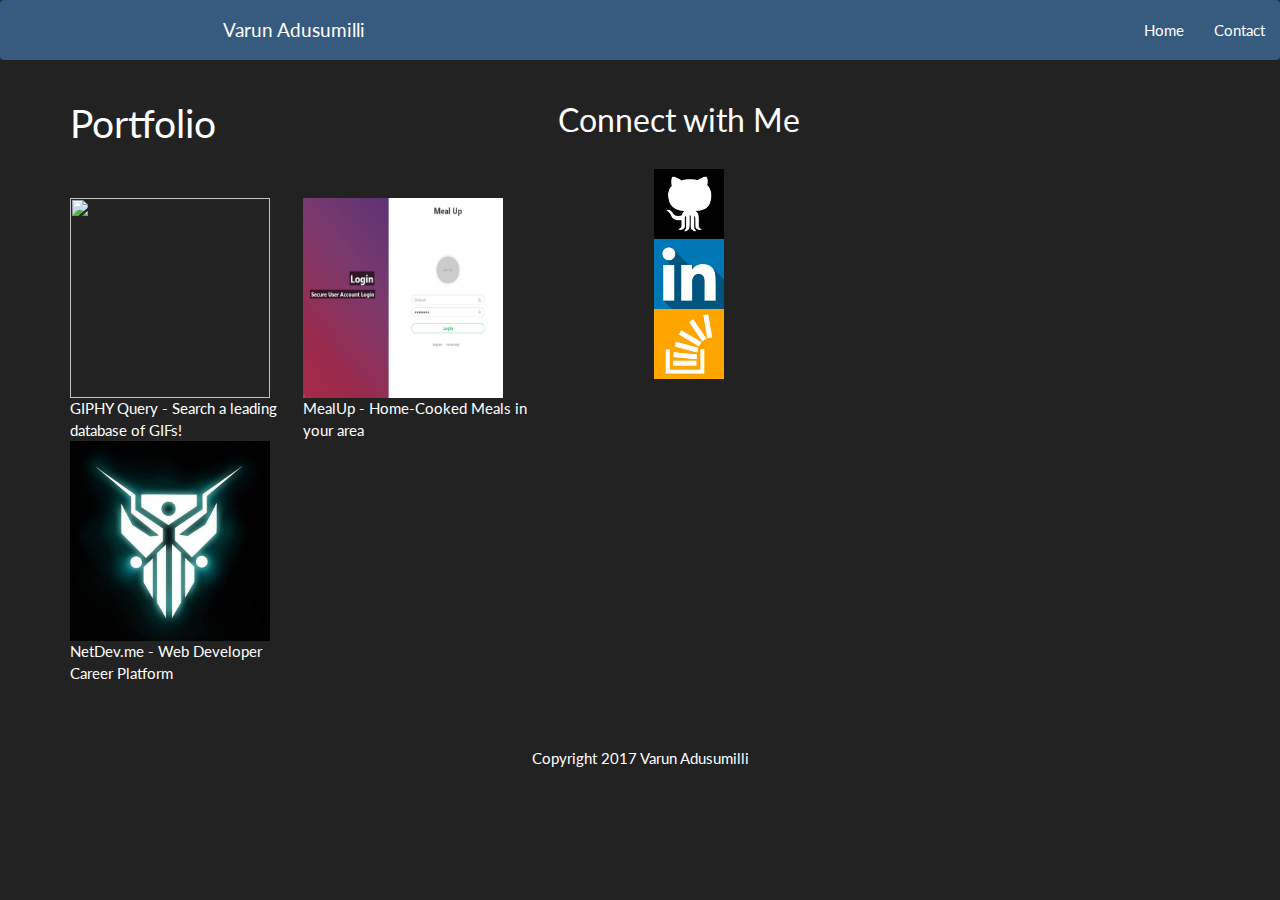
==== commit 2a25e6b0: "Aug 30 Update" ====
--- a/portfolio.html
+++ b/portfolio.html
@@ -42,11 +42,13 @@
 				<h1 id="abouter">Portfolio</h1>
 				<table>
 					<tr>
-						<td><a href="https://scratch.mit.edu/projects/160811588/"><img src="assets/images/scratch.jpg"></a><br>Scratch Game</td>
-						<td><a href="https://distinctimagemarketing.com/people/"><img src="assets/images/di_logo.png" height="200px" width="200px"></a><br>Distinct Image</td>
+						<td><a href="https://github.com/vadusumi/GiphyQuery"><img src="assets/images/GiphyQuery.jpg" height="200px" width="200px"></a><br>GIPHY Query - Search a leading database of GIFs!</td>
+						<td><a href="https://github.com/vadusumi/ProjectTwo"><img src="assets/images/mealup.jpg" height="200px" width="200px"></a><br>MealUp - Home-Cooked Meals in your area</td>
 					</tr>
+					<br>
+					<br>
 					<tr>
-						<td><a href="assets/Module-8/fanpage.html"><img src="assets/images/scandroid3.jpg" height="200px" width="200px"></a><br>Scandroid Fan Page</td>
+						<td><a href="https://github.com/Neex0202/FinalProject"><img src="assets/images/scandroid3.jpg" height="200px" width="200px"></a><br>NetDev.me - Web Developer Career Platform</td>
 					</tr>
 				</table>
 			</div>
--- a/assets/css/style.css
+++ b/assets/css/style.css
@@ -0,0 +1,3 @@
+#desctitle {
+	font-size: 1.75em
+}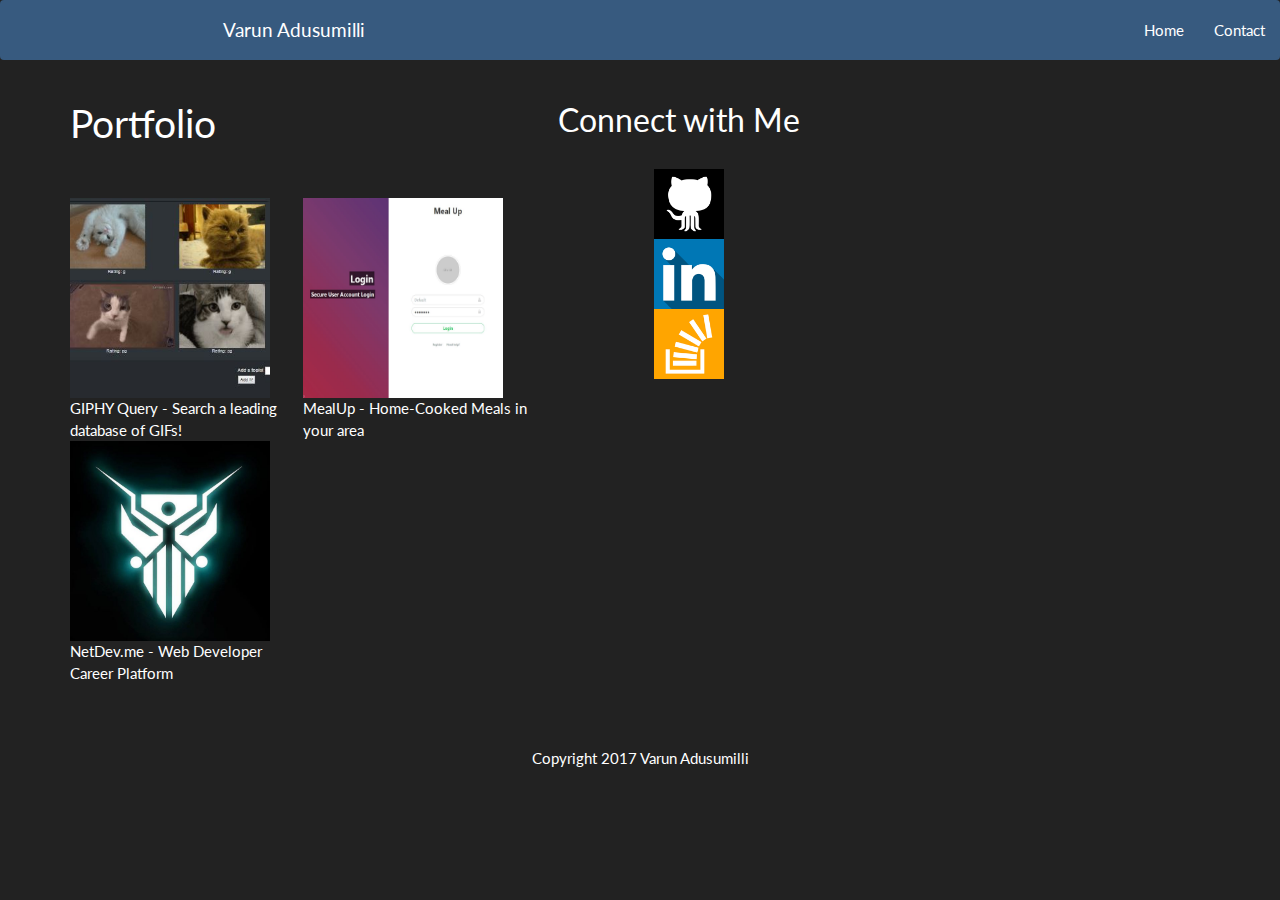
==== commit 7c08bd2f: "Aug30 Update" ====
--- a/portfolio.html
+++ b/portfolio.html
@@ -42,7 +42,7 @@
 				<h1 id="abouter">Portfolio</h1>
 				<table>
 					<tr>
-						<td><a href="https://github.com/vadusumi/GiphyQuery"><img src="assets/images/GiphyQuery.jpg" height="200px" width="200px"></a><br>GIPHY Query - Search a leading database of GIFs!</td>
+						<td><a href="https://github.com/vadusumi/GiphyQuery"><img src="assets/images/giphyquery.jpg" height="200px" width="200px"></a><br>GIPHY Query - Search a leading database of GIFs!</td>
 						<td><a href="https://github.com/vadusumi/ProjectTwo"><img src="assets/images/mealup.jpg" height="200px" width="200px"></a><br>MealUp - Home-Cooked Meals in your area</td>
 					</tr>
 					<br>
